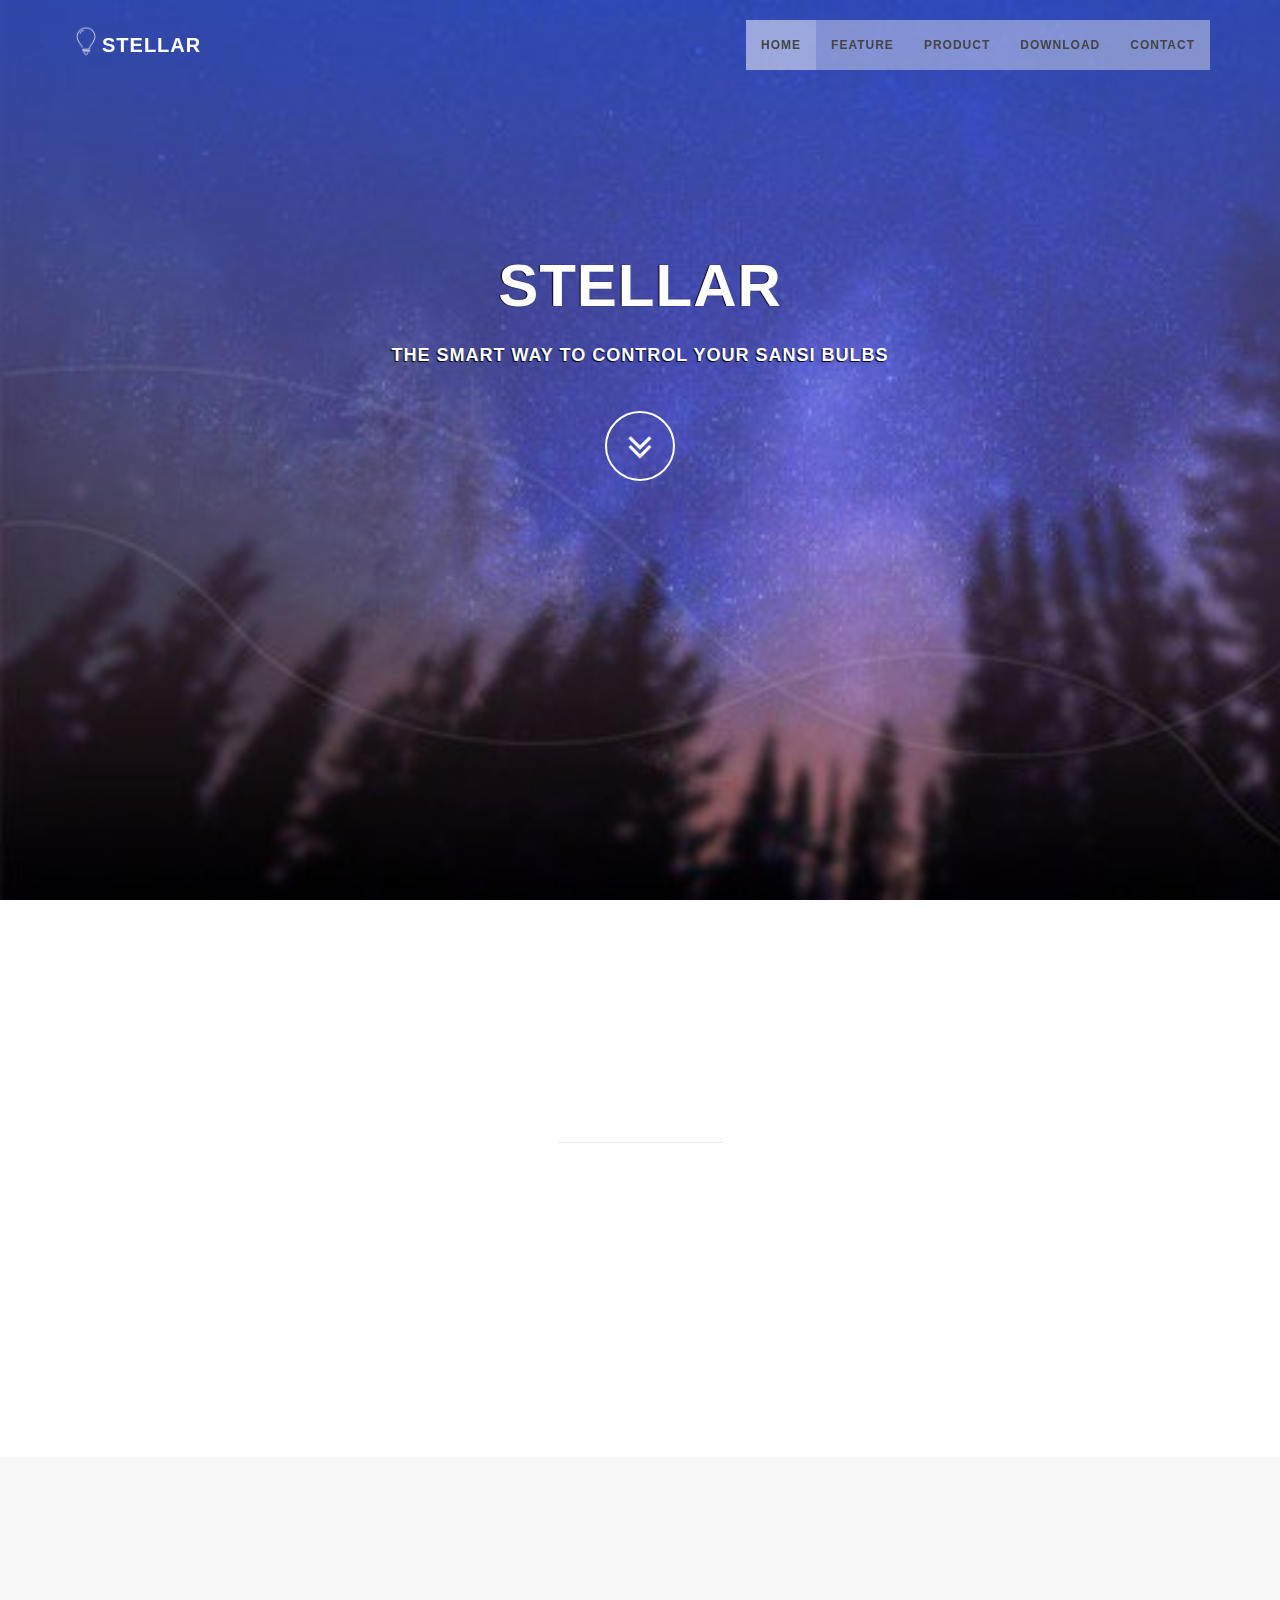
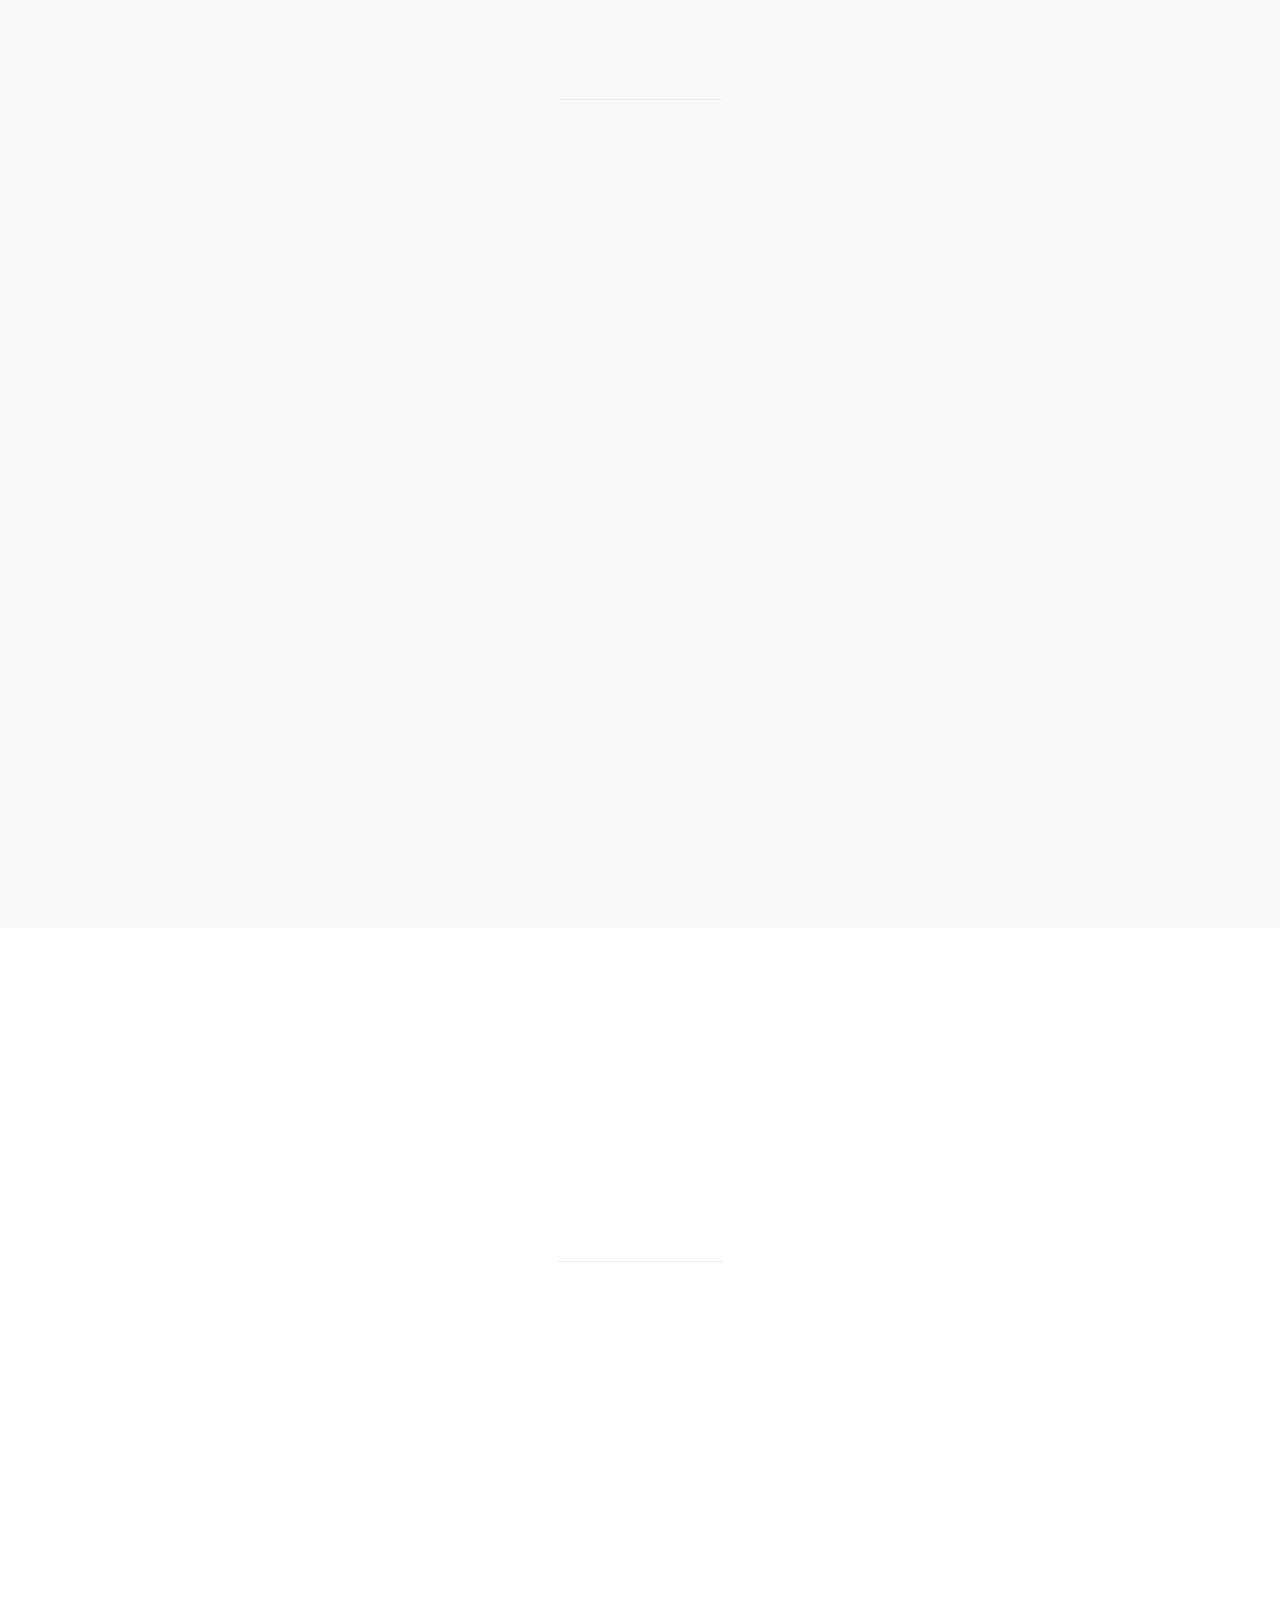
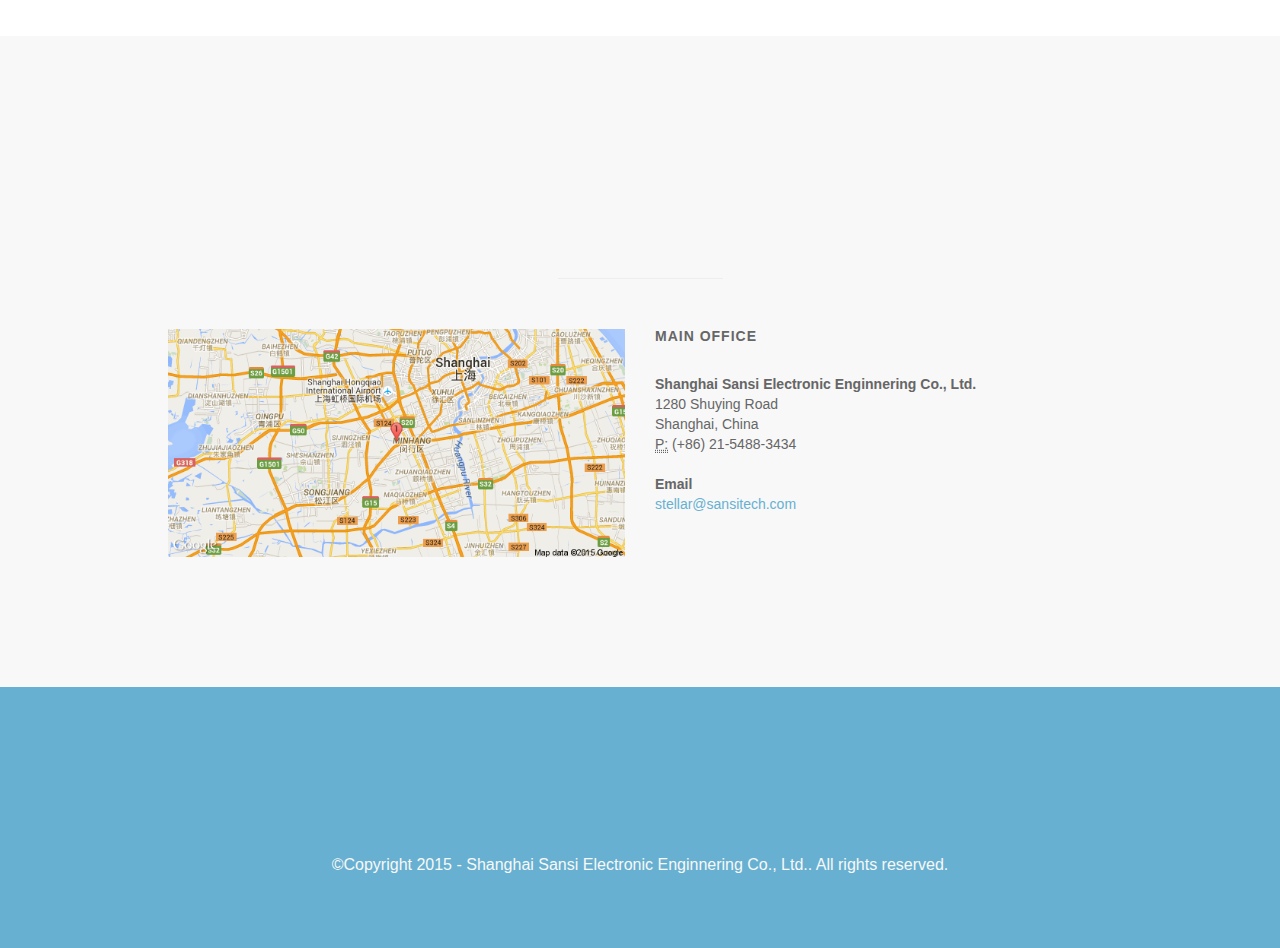
==== index.html @ a6803623 "remove Stellar blue qrcode" ====
<!DOCTYPE html>
<html lang="en">
<head>
    <meta charset="utf-8">
    <meta name="viewport" content="width=device-width, initial-scale=1.0">
    <meta name="description" content="">
    <meta name="author" content="">
    <title>Stellar - The smart way to control your Sansi bulbs</title>
    <!-- Bootstrap Core CSS -->
    <!-- <link href="css/bootstrap.min.css" rel="stylesheet" type="text/css"> -->
    <!-- Fonts -->
    <link href="font-awesome/css/font-awesome.min.css" rel="stylesheet" type="text/css">
    <!-- <link href="css/animate.min.css" rel="stylesheet" /> -->
    <!-- Squad theme CSS -->
    <link href="css/style.min.css" rel="stylesheet">
    <!-- <link href="css/color.min.css" rel="stylesheet"> -->
    <!-- fotorama.css -->
    <link href="fotorama/fotorama.css" rel="stylesheet">
    <!-- 3 KB -->
    <link rel="apple-touch-icon" sizes="57x57" href="/img/favicons/apple-touch-icon-57x57.png?v=vMMMBqjnQd">
    <link rel="apple-touch-icon" sizes="60x60" href="/img/favicons/apple-touch-icon-60x60.png?v=vMMMBqjnQd">
    <link rel="apple-touch-icon" sizes="72x72" href="/img/favicons/apple-touch-icon-72x72.png?v=vMMMBqjnQd">
    <link rel="apple-touch-icon" sizes="76x76" href="/img/favicons/apple-touch-icon-76x76.png?v=vMMMBqjnQd">
    <link rel="apple-touch-icon" sizes="114x114" href="/img/favicons/apple-touch-icon-114x114.png?v=vMMMBqjnQd">
    <link rel="apple-touch-icon" sizes="120x120" href="/img/favicons/apple-touch-icon-120x120.png?v=vMMMBqjnQd">
    <link rel="apple-touch-icon" sizes="144x144" href="/img/favicons/apple-touch-icon-144x144.png?v=vMMMBqjnQd">
    <link rel="apple-touch-icon" sizes="152x152" href="/img/favicons/apple-touch-icon-152x152.png?v=vMMMBqjnQd">
    <link rel="apple-touch-icon" sizes="180x180" href="/img/favicons/apple-touch-icon-180x180.png?v=vMMMBqjnQd">
    <link rel="icon" type="image/png" href="/img/favicons/favicon-32x32.png?v=vMMMBqjnQd" sizes="32x32">
    <link rel="icon" type="image/png" href="/img/favicons/favicon-194x194.png?v=vMMMBqjnQd" sizes="194x194">
    <link rel="icon" type="image/png" href="/img/favicons/favicon-96x96.png?v=vMMMBqjnQd" sizes="96x96">
    <link rel="icon" type="image/png" href="/img/favicons/android-chrome-192x192.png?v=vMMMBqjnQd" sizes="192x192">
    <link rel="icon" type="image/png" href="/img/favicons/favicon-16x16.png?v=vMMMBqjnQd" sizes="16x16">
    <link rel="manifest" href="/img/favicons/manifest.json?v=vMMMBqjnQd">
    <link rel="shortcut icon" href="/img/favicons/favicon.ico?v=vMMMBqjnQd">
    <meta name="msapplication-TileColor" content="#da532c">
    <meta name="msapplication-TileImage" content="/img/favicons/mstile-144x144.png?v=vMMMBqjnQd">
    <meta name="msapplication-config" content="/img/favicons/browserconfig.xml?v=vMMMBqjnQd">
    <meta name="theme-color" content="#ffffff">
</head>
<body id="page-top" data-spy="scroll" data-target=".navbar-custom">
<!-- Preloader -->
<div id="preloader">
    <div id="load"></div>
</div>
<nav class="navbar navbar-custom navbar-fixed-top" role="navigation">
    <div class="container">
        <div class="navbar-header page-scroll">
            <button type="button" class="navbar-toggle" data-toggle="collapse" data-target=".navbar-main-collapse">
                <i class="fa fa-bars"></i>
            </button>
            <a class="navbar-brand" href="index.html">
                <h1><img src="/img/favicons/mstile-144x144.png"/>Stellar</h1>
            </a>
        </div>
        <!-- Collect the nav links, forms, and other content for toggling -->
        <div class="collapse navbar-collapse navbar-right navbar-main-collapse">
            <ul class="nav navbar-nav">
                <li class="active"><a href="#intro">Home</a></li>
                <li><a href="#feature">Feature</a></li>
                <li><a href="#product">Product</a></li>
                <li><a href="#download">Download</a></li>
                <li><a href="#contact">Contact</a></li>
            </ul>
        </div>
        <!-- /.navbar-collapse -->
    </div>
    <!-- /.container -->
</nav>
<!-- Section: intro -->
<section id="intro" class="intro">
    <div class="slogan">
        <h2><span class="text_color">Stellar</span></h2>
        <h4>The smart way to control your Sansi bulbs</h4>
    </div>
    <div class="page-scroll">
        <a href="#download" class="btn btn-circle">
            <i class="fa fa-angle-double-down animated"></i>
        </a>
    </div>
</section>
<!-- /Section: intro -->
<!-- Section: feature -->
<section id="feature" class="home-section text-center">
    <div class="heading-about">
        <div class="container">
            <div class="row">
                <div class="col-lg-8 col-lg-offset-2">
                    <div class="wow bounceInDown" data-wow-delay="0.4s">
                        <div class="section-heading">
                            <h2>Feature</h2>
                            <i class="fa fa-2x fa-angle-down"></i>
                        </div>
                    </div>
                </div>
            </div>
        </div>
    </div>
    <div class="container">
        <div class="row">
            <div class="col-lg-2 col-lg-offset-5">
                <hr class="marginbot-50">
            </div>
        </div>
        <div class="row">
            <div class="col-xs-6 col-sm-3 col-md-3">
                <div class="wow bounceInUp" data-wow-delay="0.2s">
                    <div class="team">
                        <div class="inner">
                            <h5>Color Temperature</h5>

                            <p class="subtitle">2700 - 6500 K</p>

                            <div class="avatar"><img src="img/feature/cct.png" alt="" class="img-responsive"/></div>
                        </div>
                    </div>
                </div>
            </div>
            <div class="col-xs-6 col-sm-3 col-md-3">
                <div class="wow bounceInUp" data-wow-delay="0.5s">
                    <div class="team">
                        <div class="inner">
                            <h5>Color</h5>

                            <p class="subtitle">16.7 million colors</p>

                            <div class="avatar"><img src="img/feature/rgbw.png" alt="" class="img-responsive"/></div>
                        </div>
                    </div>
                </div>
            </div>
            <div class="col-xs-6 col-sm-3 col-md-3">
                <div class="wow bounceInUp" data-wow-delay="0.8s">
                    <div class="team">
                        <div class="inner">
                            <h5>Switch</h5>

                            <p class="subtitle">Switch on/off bulbs</p>

                            <div class="avatar"><img src="img/feature/switch.png" alt="" class="img-responsive"/></div>
                        </div>
                    </div>
                </div>
            </div>
            <div class="col-xs-6 col-sm-3 col-md-3">
                <div class="wow bounceInUp" data-wow-delay="1.1s">
                    <div class="team">
                        <div class="inner">
                            <h5>Preset</h5>

                            <p class="subtitle">Get your bulbs live</p>

                            <div class="avatar"><img src="img/feature/preset.png" alt="" class="img-responsive"/></div>
                        </div>
                    </div>
                </div>
            </div>
        </div>
    </div>
</section>
<!-- /Section: feature -->
<!-- Section: product -->
<section id="product" class="home-section text-center bg-gray">
    <div class="heading-about">
        <div class="container">
            <div class="row">
                <div class="col-lg-8 col-lg-offset-2">
                    <div class="wow bounceInDown" data-wow-delay="0.4s">
                        <div class="section-heading">
                            <h2>Our Product</h2>
                            <i class="fa fa-2x fa-angle-down"></i>
                        </div>
                    </div>
                </div>
            </div>
        </div>
    </div>
    <div class="container">
        <div class="row">
            <div class="col-lg-2 col-lg-offset-5">
                <hr class="marginbot-50">
            </div>
        </div>
        <div class="row">
            <div class="col-sm-6 col-md-6">
                <div class="wow fadeInUp" data-wow-delay="0.2s">
                    <div class="service-box">
                        <div class="service-desc">
                            <h5>Specsheet</h5>

                            <div class="tg-wrap">
                                <table class="tg">
                                    <tr>
                                        <th>Average Life</th>
                                        <td>25000 hours
                                        </th>
                                    </tr>
                                    <tr>
                                        <th>Bulb Diameter
                                        </td>
                                        <td>65 mm</td>
                                    </tr>
                                    <tr>
                                        <th>Bulb Height
                                        </td>
                                        <td>102 mm</td>
                                    </tr>
                                    <tr>
                                        <th>Ingress Protection Rating
                                        </td>
                                        <td>IP20</td>
                                    </tr>
                                    <tr>
                                        <th>Input Voltage
                                        </td>
                                        <td>AC 90-264V</td>
                                    </tr>
                                    <tr>
                                        <th>Wattage
                                        </td>
                                        <td>10W</td>
                                    </tr>
                                    <tr>
                                        <th>Watt Equivalence
                                        </td>
                                        <td>60W<br></td>
                                    </tr>
                                    <tr>
                                        <th>Light Output
                                        </td>
                                        <td>800 lumens</td>
                                    </tr>
                                    <tr>
                                        <th>Number of LED chips
                                        </td>
                                        <td>21</td>
                                    </tr>
                                    <tr>
                                        <th>White Temperature
                                        </td>
                                        <td>3000 K</td>
                                    </tr>
                                    <tr>
                                        <th>Color Rendering Index
                                        </td>
                                        <td>80</td>
                                    </tr>
                                    <tr>
                                        <th>Dimmable
                                        </td>
                                        <td>Via Stellar app only</td>
                                    </tr>
                                    <tr>
                                        <th>Light Bulb Case Code
                                        </td>
                                        <td>E26 / E27</td>
                                    </tr>
                                    <tr>
                                        <th>Operating Temperature
                                        </td>
                                        <td>-20 ºC ~ 45 ºC</td>
                                    </tr>
                                    <tr>
                                        <th>Operating Relative Humidity
                                        </td>
                                        <td>10 ~ 95%</td>
                                    </tr>
                                    <tr>
                                        <th>Certification
                                        </td>
                                        <td>UL / FCC</td>
                                    </tr>
                                </table>
                            </div>
                        </div>
                    </div>
                </div>
            </div>
            <div class="col-sm-6 col-md-6">
                <div class="wow fadeInRight" data-wow-delay="0.2s">
                    <div class="service-box">
                        <div class="service-desc">
                            <h5>Gallery</h5>
                        </div>
                        <div class="fotorama" data-nav="thumbs" data-loop="true" data-autoplay="true">
                            <img src="img/gallery/wifi1@2x.png"
                                 srcset="img/gallery/wifi1.png 1x, img/gallery/wifi1@2x.png 2x">
                            <img src="img/gallery/wifi2@2x.png"
                                 srcset="img/gallery/wifi2.png 1x, img/gallery/wifi1@2x.png 2x">
                        </div>
                    </div>
                </div>
            </div>
        </div>
    </div>
</section>
<!-- /Section: product -->
<!-- Section: download -->
<section id="download" class="home-section text-center">
    <div class="heading-about">
        <div class="container">
            <div class="row">
                <div class="col-lg-8 col-lg-offset-2">
                    <div class="wow bounceInDown" data-wow-delay="0.4s">
                        <div class="section-heading">
                            <h2>Get Stellar App</h2>
                            <i class="fa fa-2x fa-angle-down"></i>

                            <p>Download the Stellar app according to your mobile device system.</p>

                            <p>Scan the bar code or tap it directly on your phone.</p>
                        </div>
                    </div>
                </div>
            </div>
        </div>
    </div>
    <div class="container">
        <div class="row">
            <div class="col-lg-2 col-lg-offset-5">
                <hr class="marginbot-50">
            </div>
        </div>
        <div class="row">
            <div class="col-sm-6 col-md-6">
                <div class="wow fadeInLeft" data-wow-delay="0.2s">
                    <div class="service-box">
                        <div class="qrcode">
                            <a href="https://itunes.apple.com/us/app/stellar-wi-fi/id965055647"><img
                                src="img/qr/qrcode_wifi_appstore.png" alt=""/></a>
                        </div>
                        <div class="service-desc">
                            <h5>iOS</h5>
                        </div>
                    </div>
                </div>
            </div>
            <!--<div class="col-sm-3 col-md-3">-->
                <!--<div class="wow fadeInUp" data-wow-delay="0.2s">-->
                    <!--<div class="service-box">-->
                        <!--<div class="qrcode">-->
                            <!--<a href="https://itunes.apple.com/us/app/stellar-blue/id987304025"><img-->
                                <!--src="img/qr/qrcode_blue_appstore.png" alt=""/></a>-->
                        <!--</div>-->
                        <!--<div class="service-desc">-->
                            <!--<h5>Bluetooth / iOS</h5>-->
                        <!--</div>-->
                    <!--</div>-->
                <!--</div>-->
            <!--</div>-->
            <div class="col-sm-6 col-md-6">
                <div class="wow fadeInUp" data-wow-delay="0.2s">
                    <div class="service-box">
                        <div class="qrcode">
                            <a href="https://play.google.com/store/apps/details?id=com.sansi.stellarWifi"><img
                                src="img/qr/qrcode_wifi_googleplay.png" alt=""/></a>
                        </div>
                        <div class="service-desc">
                            <h5>Android</h5>
                        </div>
                    </div>
                </div>
            </div>
            <!--<div class="col-sm-3 col-md-3">-->
                <!--<div class="wow fadeInRight" data-wow-delay="0.2s">-->
                    <!--<div class="service-box">-->
                        <!--<div class="qrcode">-->
                            <!--<a href="https://play.google.com/store/apps/details?id=com.sansi.stellarBLE"><img-->
                                <!--src="img/qr/qrcode_blue_googleplay.png" alt=""/></a>-->
                        <!--</div>-->
                        <!--<div class="service-desc">-->
                            <!--<h5>Bluetooth / Android</h5>-->
                        <!--</div>-->
                    <!--</div>-->
                <!--</div>-->
            <!--</div>-->
        </div>
    </div>
</section>
<!-- /Section: download -->
<!-- Section: contact -->
<section id="contact" class="home-section text-center bg-gray">
    <div class="heading-contact">
        <div class="container">
            <div class="row">
                <div class="col-lg-8 col-lg-offset-2">
                    <div class="wow bounceInDown" data-wow-delay="0.4s">
                        <div class="section-heading">
                            <h2>Get in touch</h2>
                            <i class="fa fa-2x fa-angle-down"></i>
                        </div>
                    </div>
                </div>
            </div>
        </div>
    </div>
    <div class="container">
        <div class="row">
            <div class="col-lg-2 col-lg-offset-5">
                <hr class="marginbot-50">
            </div>
        </div>
        <div class="row">
            <div class="col-md-1"></div>
            <div class="widget-map col-md-5">
                <img src="img/staticmap.png" srcset="img/staticmap.png 1x, img/staticmap@2x.png 2x"
                     alt="Google Map of 1280 Shuying Road Shanghai China">
            </div>
            <div class="col-md-5">
                <div class="widget-contact">
                    <h5>Main Office</h5>
                    <address>
                        <strong>Shanghai Sansi Electronic Enginnering Co., Ltd.</strong><br>
                        1280 Shuying Road<br>
                        Shanghai, China<br>
                        <abbr title="Phone">P:</abbr> (+86) 21-5488-3434
                    </address>
                    <address>
                        <strong>Email</strong><br>
                        <a href="mailto:stellar@sansitech.com">stellar@sansitech.com</a>
                    </address>
                    <!-- <address>
                      <strong>We're on social networks</strong><br>
                                           <ul class="company-social">
                                            <li class="social-facebook"><a href="#" target="_blank"><i class="fa fa-facebook"></i></a></li>
                                            <li class="social-twitter"><a href="#" target="_blank"><i class="fa fa-twitter"></i></a></li>
                                            <li class="social-dribble"><a href="#" target="_blank"><i class="fa fa-dribbble"></i></a></li>
                                            <li class="social-google"><a href="#" target="_blank"><i class="fa fa-google-plus"></i></a></li>
                                        </ul>
                      </address>	 -->
                </div>
            </div>
        </div>
    </div>
</section>
<!-- /Section: contact -->
<footer>
    <div class="container">
        <div class="row">
            <div class="col-md-12 col-lg-12">
                <div class="wow shake" data-wow-delay="0.4s">
                    <div class="page-scroll marginbot-30">
                        <a href="#intro" id="totop" class="btn btn-circle">
                            <i class="fa fa-angle-double-up animated"></i>
                        </a>
                    </div>
                </div>
                <p>&copy;Copyright 2015 - Shanghai Sansi Electronic Enginnering Co., Ltd.. All rights reserved.</p>
            </div>
        </div>
    </div>
</footer>
<!-- Core JavaScript Files -->
<script src="js/jquery.min.js"></script>
<!--
  <script src="js/bootstrap.min.js"></script>
  <script src="js/jquery.easing.min.js"></script>
  <script src="js/jquery.scrollTo.js"></script>
  <script src="js/wow.min.js"></script>
  -->
<!-- Custom Theme JavaScript -->
<script async src="js/custom.min.js"></script>
<!-- fotorama.js. -->
<script async src="fotorama/fotorama.js"></script>
<!-- 16 KB -->
</body>
</html>
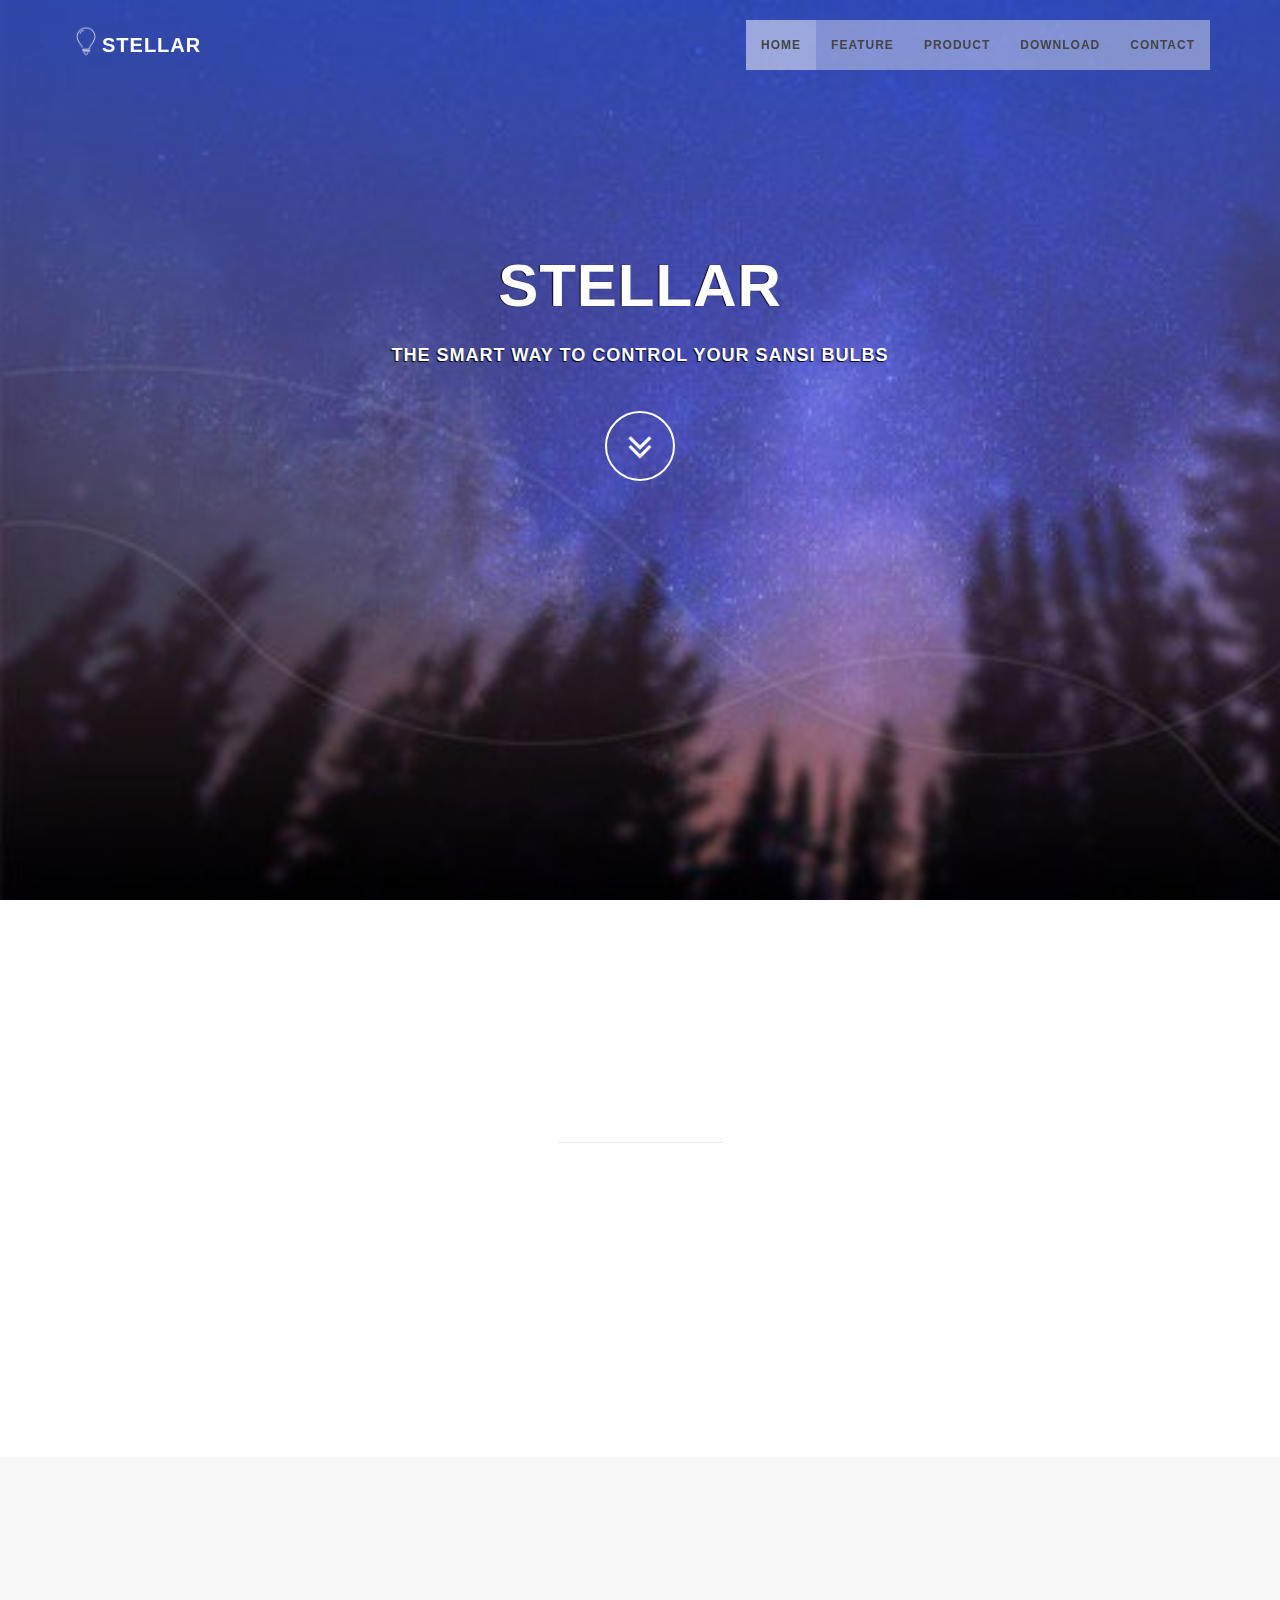
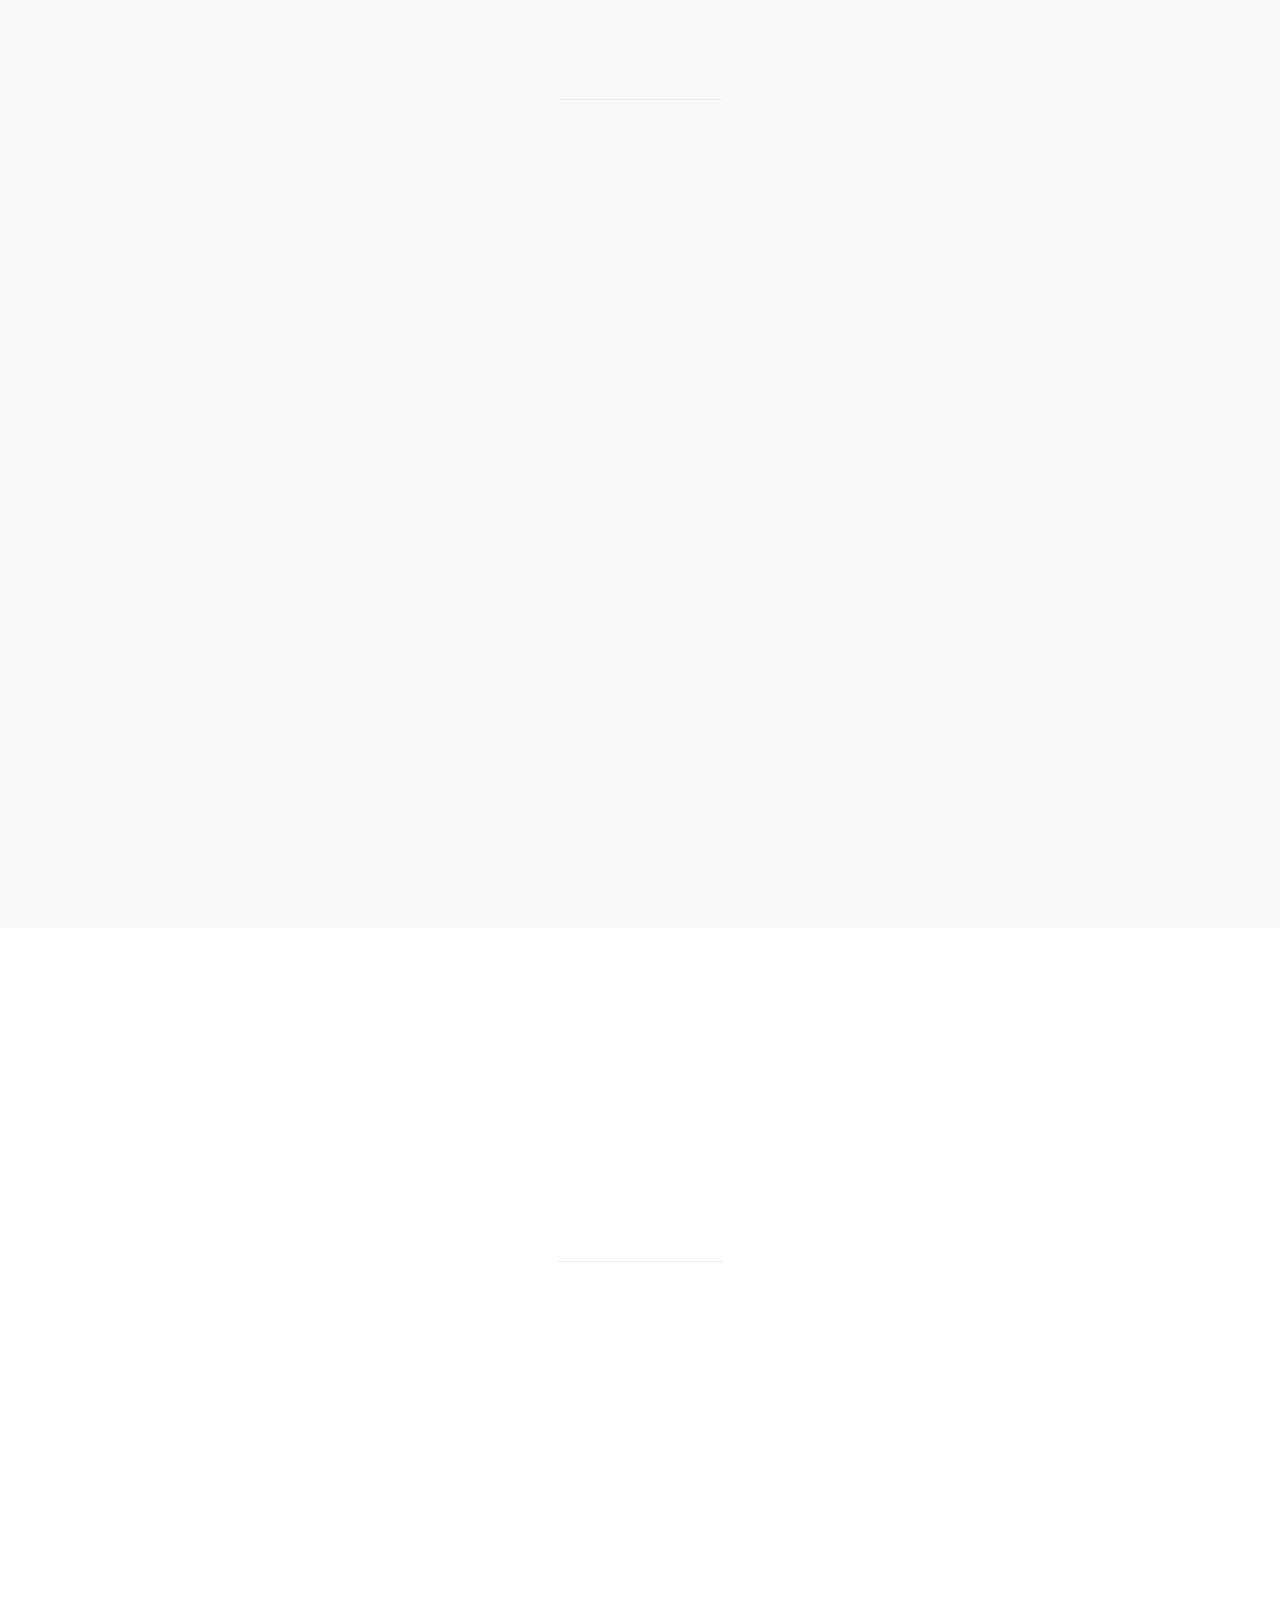
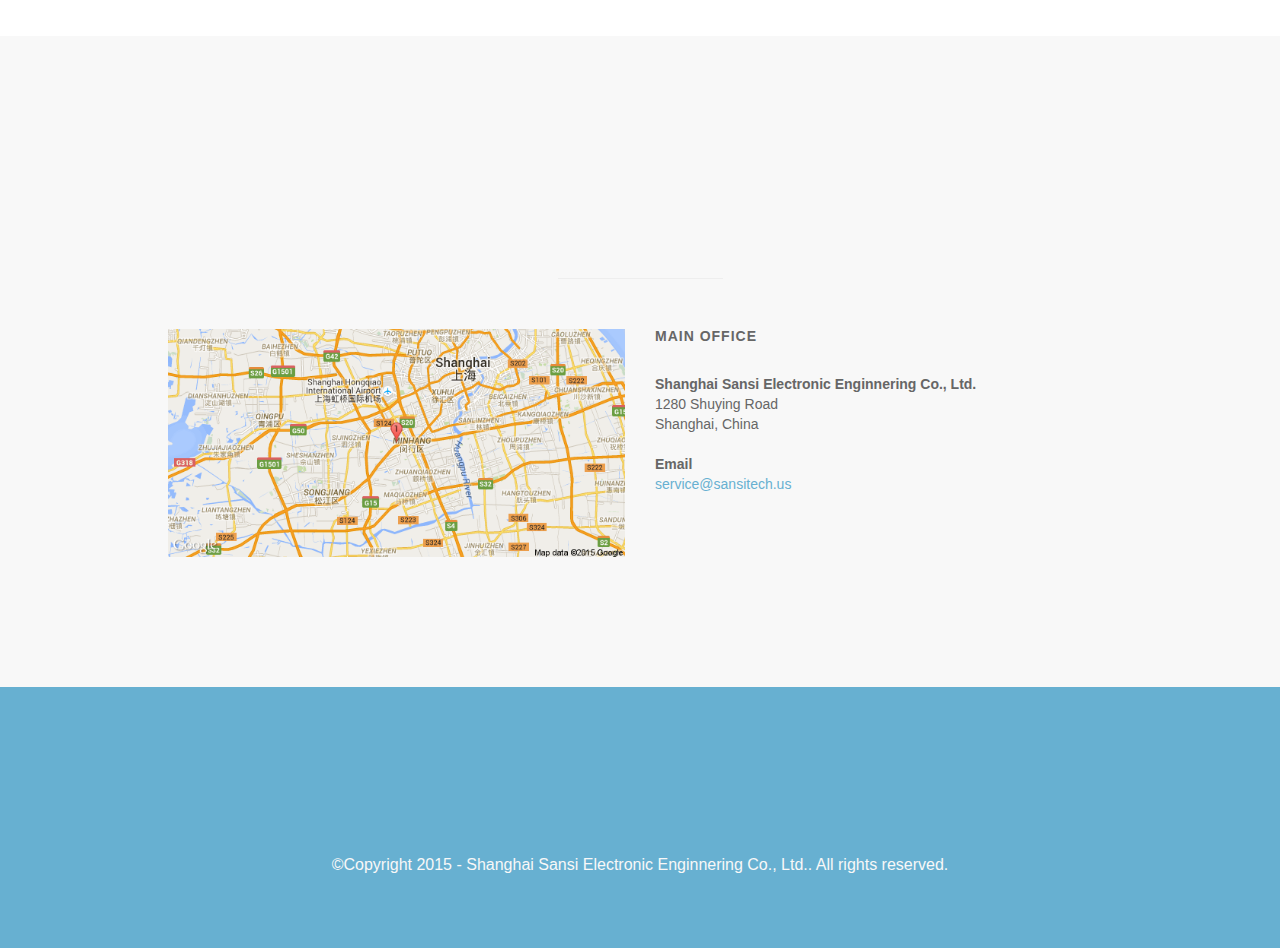
==== commit a7bcf020: "fix issue" ====
--- a/index.html
+++ b/index.html
@@ -413,11 +413,11 @@
                         <strong>Shanghai Sansi Electronic Enginnering Co., Ltd.</strong><br>
                         1280 Shuying Road<br>
                         Shanghai, China<br>
-                        <abbr title="Phone">P:</abbr> (+86) 21-5488-3434
+                        <!--<abbr title="Phone">P:</abbr> (+86) 21-5488-3434-->
                     </address>
                     <address>
                         <strong>Email</strong><br>
-                        <a href="mailto:stellar@sansitech.com">stellar@sansitech.com</a>
+                        <a href="mailto:service@sansitech.us?subject=Stellar Help">service@sansitech.us</a>
                     </address>
                     <!-- <address>
                       <strong>We're on social networks</strong><br>
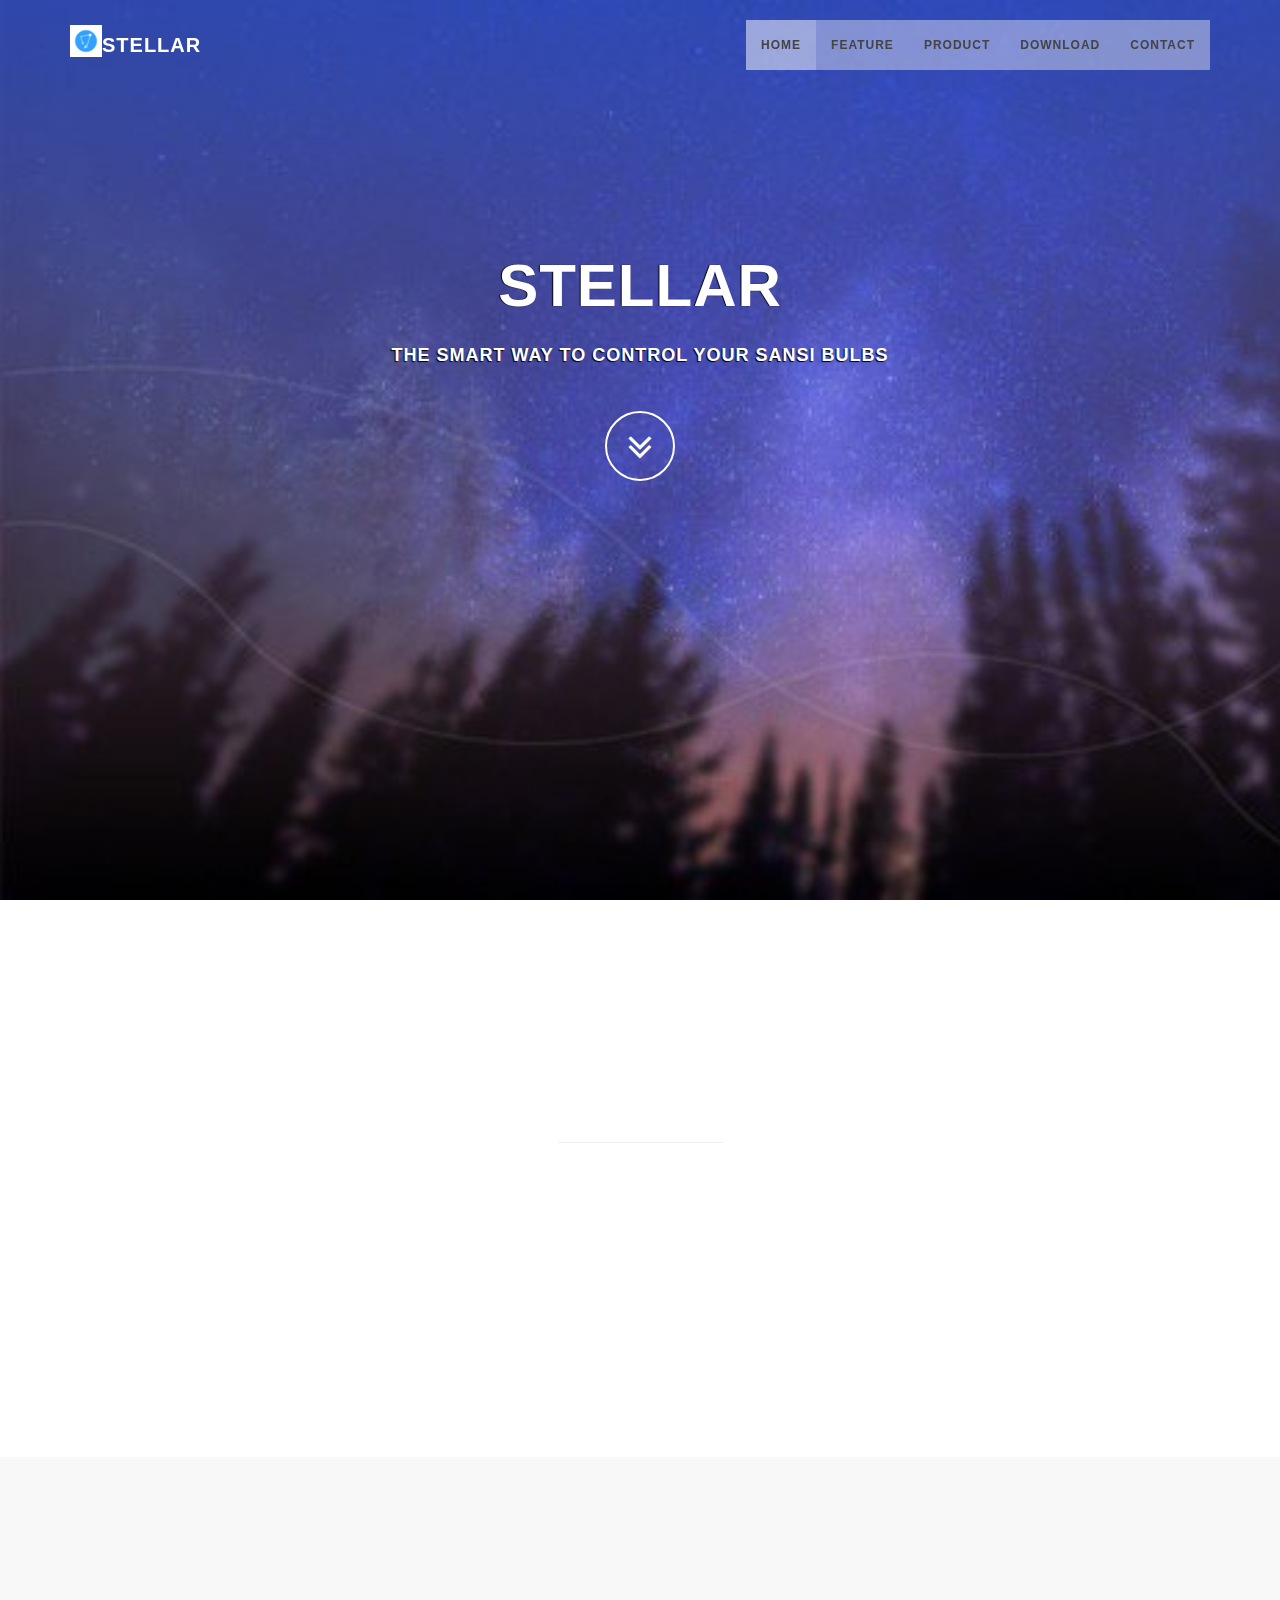
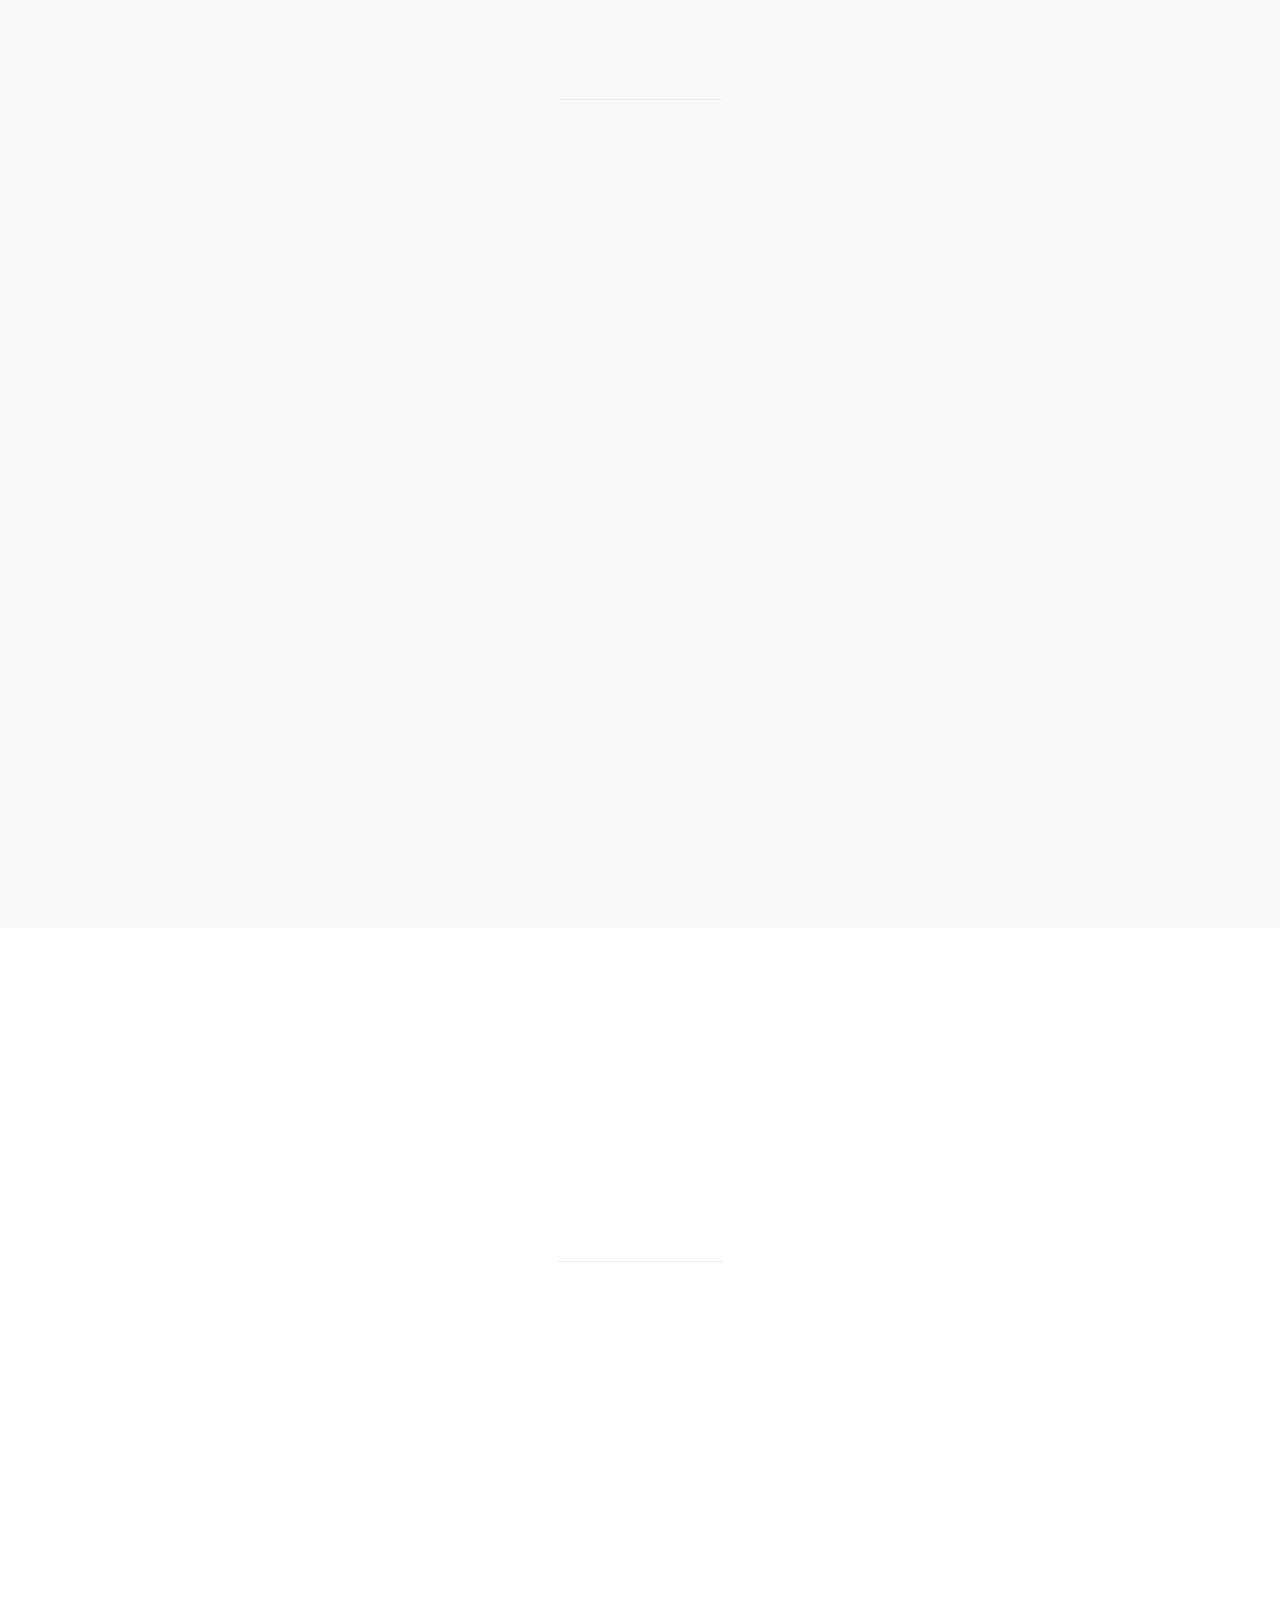
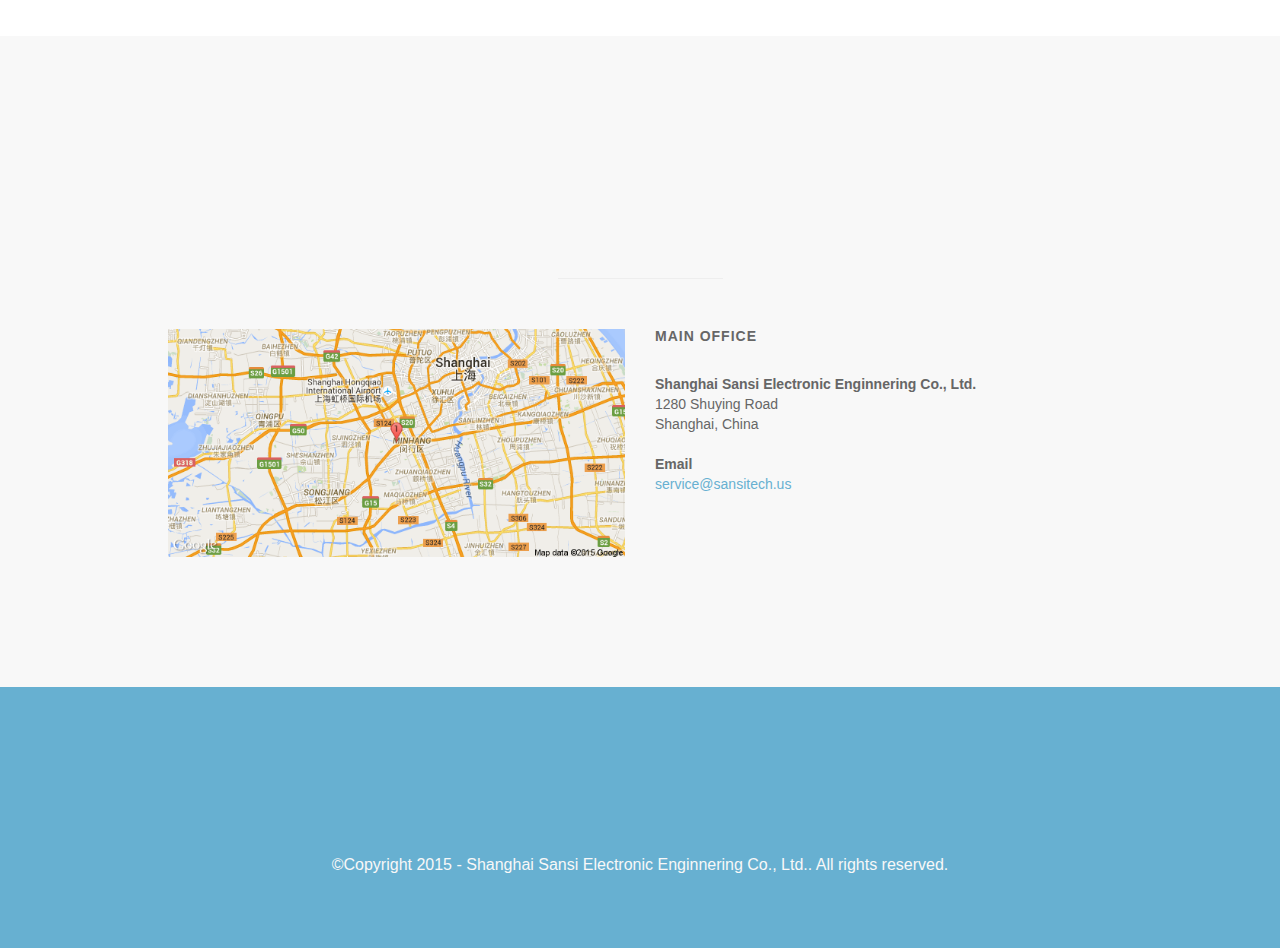
==== commit 146b12c3: "new favicon" ====
--- a/index.html
+++ b/index.html
@@ -1,5 +1,6 @@
 <!DOCTYPE html>
 <html lang="en">
+
 <head>
     <meta charset="utf-8">
     <meta name="viewport" content="width=device-width, initial-scale=1.0">
@@ -17,409 +18,367 @@
     <!-- fotorama.css -->
     <link href="fotorama/fotorama.css" rel="stylesheet">
     <!-- 3 KB -->
-    <link rel="apple-touch-icon" sizes="57x57" href="/img/favicons/apple-touch-icon-57x57.png?v=vMMMBqjnQd">
-    <link rel="apple-touch-icon" sizes="60x60" href="/img/favicons/apple-touch-icon-60x60.png?v=vMMMBqjnQd">
-    <link rel="apple-touch-icon" sizes="72x72" href="/img/favicons/apple-touch-icon-72x72.png?v=vMMMBqjnQd">
-    <link rel="apple-touch-icon" sizes="76x76" href="/img/favicons/apple-touch-icon-76x76.png?v=vMMMBqjnQd">
-    <link rel="apple-touch-icon" sizes="114x114" href="/img/favicons/apple-touch-icon-114x114.png?v=vMMMBqjnQd">
-    <link rel="apple-touch-icon" sizes="120x120" href="/img/favicons/apple-touch-icon-120x120.png?v=vMMMBqjnQd">
-    <link rel="apple-touch-icon" sizes="144x144" href="/img/favicons/apple-touch-icon-144x144.png?v=vMMMBqjnQd">
-    <link rel="apple-touch-icon" sizes="152x152" href="/img/favicons/apple-touch-icon-152x152.png?v=vMMMBqjnQd">
-    <link rel="apple-touch-icon" sizes="180x180" href="/img/favicons/apple-touch-icon-180x180.png?v=vMMMBqjnQd">
-    <link rel="icon" type="image/png" href="/img/favicons/favicon-32x32.png?v=vMMMBqjnQd" sizes="32x32">
-    <link rel="icon" type="image/png" href="/img/favicons/favicon-194x194.png?v=vMMMBqjnQd" sizes="194x194">
-    <link rel="icon" type="image/png" href="/img/favicons/favicon-96x96.png?v=vMMMBqjnQd" sizes="96x96">
-    <link rel="icon" type="image/png" href="/img/favicons/android-chrome-192x192.png?v=vMMMBqjnQd" sizes="192x192">
-    <link rel="icon" type="image/png" href="/img/favicons/favicon-16x16.png?v=vMMMBqjnQd" sizes="16x16">
-    <link rel="manifest" href="/img/favicons/manifest.json?v=vMMMBqjnQd">
-    <link rel="shortcut icon" href="/img/favicons/favicon.ico?v=vMMMBqjnQd">
-    <meta name="msapplication-TileColor" content="#da532c">
-    <meta name="msapplication-TileImage" content="/img/favicons/mstile-144x144.png?v=vMMMBqjnQd">
-    <meta name="msapplication-config" content="/img/favicons/browserconfig.xml?v=vMMMBqjnQd">
-    <meta name="theme-color" content="#ffffff">
+    <link rel="apple-touch-icon-precomposed" sizes="57x57" href="img/favicons/apple-touch-icon-57x57.png" />
+    <link rel="apple-touch-icon-precomposed" sizes="114x114" href="img/favicons/apple-touch-icon-114x114.png" />
+    <link rel="apple-touch-icon-precomposed" sizes="72x72" href="img/favicons/apple-touch-icon-72x72.png" />
+    <link rel="apple-touch-icon-precomposed" sizes="144x144" href="img/favicons/apple-touch-icon-144x144.png" />
+    <link rel="apple-touch-icon-precomposed" sizes="60x60" href="img/favicons/apple-touch-icon-60x60.png" />
+    <link rel="apple-touch-icon-precomposed" sizes="120x120" href="img/favicons/apple-touch-icon-120x120.png" />
+    <link rel="apple-touch-icon-precomposed" sizes="76x76" href="img/favicons/apple-touch-icon-76x76.png" />
+    <link rel="apple-touch-icon-precomposed" sizes="152x152" href="img/favicons/apple-touch-icon-152x152.png" />
+    <link rel="icon" type="image/png" href="img/favicons/favicon-196x196.png" sizes="196x196" />
+    <link rel="icon" type="image/png" href="img/favicons/favicon-96x96.png" sizes="96x96" />
+    <link rel="icon" type="image/png" href="img/favicons/favicon-32x32.png" sizes="32x32" />
+    <link rel="icon" type="image/png" href="img/favicons/favicon-16x16.png" sizes="16x16" />
+    <link rel="icon" type="image/png" href="img/favicons/favicon-128.png" sizes="128x128" />
+    <meta name="application-name" content="&nbsp;" />
+    <meta name="msapplication-TileColor" content="#FFFFFF" />
+    <meta name="msapplication-TileImage" content="img/favicons/mstile-144x144.png" />
+    <meta name="msapplication-square70x70logo" content="img/favicons/mstile-70x70.png" />
+    <meta name="msapplication-square150x150logo" content="img/favicons/mstile-150x150.png" />
+    <meta name="msapplication-wide310x150logo" content="img/favicons/mstile-310x150.png" />
+    <meta name="msapplication-square310x310logo" content="img/favicons/mstile-310x310.png" />
 </head>
+
 <body id="page-top" data-spy="scroll" data-target=".navbar-custom">
-<!-- Preloader -->
-<div id="preloader">
-    <div id="load"></div>
-</div>
-<nav class="navbar navbar-custom navbar-fixed-top" role="navigation">
-    <div class="container">
-        <div class="navbar-header page-scroll">
-            <button type="button" class="navbar-toggle" data-toggle="collapse" data-target=".navbar-main-collapse">
+    <!-- Preloader -->
+    <div id="preloader">
+        <div id="load"></div>
+    </div>
+    <nav class="navbar navbar-custom navbar-fixed-top" role="navigation">
+        <div class="container">
+            <div class="navbar-header page-scroll">
+                <button type="button" class="navbar-toggle" data-toggle="collapse" data-target=".navbar-main-collapse">
                 <i class="fa fa-bars"></i>
             </button>
-            <a class="navbar-brand" href="index.html">
-                <h1><img src="/img/favicons/mstile-144x144.png"/>Stellar</h1>
+                <a class="navbar-brand" href="index.html">
+                    <h1><img src="/img/favicons/mstile-144x144.png" />Stellar</h1>
+                </a>
+            </div>
+            <!-- Collect the nav links, forms, and other content for toggling -->
+            <div class="collapse navbar-collapse navbar-right navbar-main-collapse">
+                <ul class="nav navbar-nav">
+                    <li class="active"><a href="#intro">Home</a></li>
+                    <li><a href="#feature">Feature</a></li>
+                    <li><a href="#product">Product</a></li>
+                    <li><a href="#download">Download</a></li>
+                    <li><a href="#contact">Contact</a></li>
+                </ul>
+            </div>
+            <!-- /.navbar-collapse -->
+        </div>
+        <!-- /.container -->
+    </nav>
+    <!-- Section: intro -->
+    <section id="intro" class="intro">
+        <div class="slogan">
+            <h2><span class="text_color">Stellar</span></h2>
+            <h4>The smart way to control your Sansi bulbs</h4>
+        </div>
+        <div class="page-scroll">
+            <a href="#download" class="btn btn-circle">
+                <i class="fa fa-angle-double-down animated"></i>
             </a>
         </div>
-        <!-- Collect the nav links, forms, and other content for toggling -->
-        <div class="collapse navbar-collapse navbar-right navbar-main-collapse">
-            <ul class="nav navbar-nav">
-                <li class="active"><a href="#intro">Home</a></li>
-                <li><a href="#feature">Feature</a></li>
-                <li><a href="#product">Product</a></li>
-                <li><a href="#download">Download</a></li>
-                <li><a href="#contact">Contact</a></li>
-            </ul>
-        </div>
-        <!-- /.navbar-collapse -->
-    </div>
-    <!-- /.container -->
-</nav>
-<!-- Section: intro -->
-<section id="intro" class="intro">
-    <div class="slogan">
-        <h2><span class="text_color">Stellar</span></h2>
-        <h4>The smart way to control your Sansi bulbs</h4>
-    </div>
-    <div class="page-scroll">
-        <a href="#download" class="btn btn-circle">
-            <i class="fa fa-angle-double-down animated"></i>
-        </a>
-    </div>
-</section>
-<!-- /Section: intro -->
-<!-- Section: feature -->
-<section id="feature" class="home-section text-center">
-    <div class="heading-about">
-        <div class="container">
-            <div class="row">
-                <div class="col-lg-8 col-lg-offset-2">
-                    <div class="wow bounceInDown" data-wow-delay="0.4s">
-                        <div class="section-heading">
-                            <h2>Feature</h2>
-                            <i class="fa fa-2x fa-angle-down"></i>
-                        </div>
-                    </div>
-                </div>
-            </div>
-        </div>
-    </div>
-    <div class="container">
-        <div class="row">
-            <div class="col-lg-2 col-lg-offset-5">
-                <hr class="marginbot-50">
-            </div>
-        </div>
-        <div class="row">
-            <div class="col-xs-6 col-sm-3 col-md-3">
-                <div class="wow bounceInUp" data-wow-delay="0.2s">
-                    <div class="team">
-                        <div class="inner">
-                            <h5>Color Temperature</h5>
-
-                            <p class="subtitle">2700 - 6500 K</p>
-
-                            <div class="avatar"><img src="img/feature/cct.png" alt="" class="img-responsive"/></div>
-                        </div>
-                    </div>
-                </div>
-            </div>
-            <div class="col-xs-6 col-sm-3 col-md-3">
-                <div class="wow bounceInUp" data-wow-delay="0.5s">
-                    <div class="team">
-                        <div class="inner">
-                            <h5>Color</h5>
-
-                            <p class="subtitle">16.7 million colors</p>
-
-                            <div class="avatar"><img src="img/feature/rgbw.png" alt="" class="img-responsive"/></div>
-                        </div>
-                    </div>
-                </div>
-            </div>
-            <div class="col-xs-6 col-sm-3 col-md-3">
-                <div class="wow bounceInUp" data-wow-delay="0.8s">
-                    <div class="team">
-                        <div class="inner">
-                            <h5>Switch</h5>
-
-                            <p class="subtitle">Switch on/off bulbs</p>
-
-                            <div class="avatar"><img src="img/feature/switch.png" alt="" class="img-responsive"/></div>
-                        </div>
-                    </div>
-                </div>
-            </div>
-            <div class="col-xs-6 col-sm-3 col-md-3">
-                <div class="wow bounceInUp" data-wow-delay="1.1s">
-                    <div class="team">
-                        <div class="inner">
-                            <h5>Preset</h5>
-
-                            <p class="subtitle">Get your bulbs live</p>
-
-                            <div class="avatar"><img src="img/feature/preset.png" alt="" class="img-responsive"/></div>
-                        </div>
-                    </div>
-                </div>
-            </div>
-        </div>
-    </div>
-</section>
-<!-- /Section: feature -->
-<!-- Section: product -->
-<section id="product" class="home-section text-center bg-gray">
-    <div class="heading-about">
-        <div class="container">
-            <div class="row">
-                <div class="col-lg-8 col-lg-offset-2">
-                    <div class="wow bounceInDown" data-wow-delay="0.4s">
-                        <div class="section-heading">
-                            <h2>Our Product</h2>
-                            <i class="fa fa-2x fa-angle-down"></i>
-                        </div>
-                    </div>
-                </div>
-            </div>
-        </div>
-    </div>
-    <div class="container">
-        <div class="row">
-            <div class="col-lg-2 col-lg-offset-5">
-                <hr class="marginbot-50">
-            </div>
-        </div>
-        <div class="row">
-            <div class="col-sm-6 col-md-6">
-                <div class="wow fadeInUp" data-wow-delay="0.2s">
-                    <div class="service-box">
-                        <div class="service-desc">
-                            <h5>Specsheet</h5>
-
-                            <div class="tg-wrap">
-                                <table class="tg">
-                                    <tr>
-                                        <th>Average Life</th>
-                                        <td>25000 hours
-                                        </th>
-                                    </tr>
-                                    <tr>
-                                        <th>Bulb Diameter
-                                        </td>
-                                        <td>65 mm</td>
-                                    </tr>
-                                    <tr>
-                                        <th>Bulb Height
-                                        </td>
-                                        <td>102 mm</td>
-                                    </tr>
-                                    <tr>
-                                        <th>Ingress Protection Rating
-                                        </td>
-                                        <td>IP20</td>
-                                    </tr>
-                                    <tr>
-                                        <th>Input Voltage
-                                        </td>
-                                        <td>AC 90-264V</td>
-                                    </tr>
-                                    <tr>
-                                        <th>Wattage
-                                        </td>
-                                        <td>10W</td>
-                                    </tr>
-                                    <tr>
-                                        <th>Watt Equivalence
-                                        </td>
-                                        <td>60W<br></td>
-                                    </tr>
-                                    <tr>
-                                        <th>Light Output
-                                        </td>
-                                        <td>800 lumens</td>
-                                    </tr>
-                                    <tr>
-                                        <th>Number of LED chips
-                                        </td>
-                                        <td>21</td>
-                                    </tr>
-                                    <tr>
-                                        <th>White Temperature
-                                        </td>
-                                        <td>3000 K</td>
-                                    </tr>
-                                    <tr>
-                                        <th>Color Rendering Index
-                                        </td>
-                                        <td>80</td>
-                                    </tr>
-                                    <tr>
-                                        <th>Dimmable
-                                        </td>
-                                        <td>Via Stellar app only</td>
-                                    </tr>
-                                    <tr>
-                                        <th>Light Bulb Case Code
-                                        </td>
-                                        <td>E26 / E27</td>
-                                    </tr>
-                                    <tr>
-                                        <th>Operating Temperature
-                                        </td>
-                                        <td>-20 ºC ~ 45 ºC</td>
-                                    </tr>
-                                    <tr>
-                                        <th>Operating Relative Humidity
-                                        </td>
-                                        <td>10 ~ 95%</td>
-                                    </tr>
-                                    <tr>
-                                        <th>Certification
-                                        </td>
-                                        <td>UL / FCC</td>
-                                    </tr>
-                                </table>
-                            </div>
-                        </div>
-                    </div>
-                </div>
-            </div>
-            <div class="col-sm-6 col-md-6">
-                <div class="wow fadeInRight" data-wow-delay="0.2s">
-                    <div class="service-box">
-                        <div class="service-desc">
-                            <h5>Gallery</h5>
-                        </div>
-                        <div class="fotorama" data-nav="thumbs" data-loop="true" data-autoplay="true">
-                            <img src="img/gallery/wifi1@2x.png"
-                                 srcset="img/gallery/wifi1.png 1x, img/gallery/wifi1@2x.png 2x">
-                            <img src="img/gallery/wifi2@2x.png"
-                                 srcset="img/gallery/wifi2.png 1x, img/gallery/wifi1@2x.png 2x">
-                        </div>
-                    </div>
-                </div>
-            </div>
-        </div>
-    </div>
-</section>
-<!-- /Section: product -->
-<!-- Section: download -->
-<section id="download" class="home-section text-center">
-    <div class="heading-about">
-        <div class="container">
-            <div class="row">
-                <div class="col-lg-8 col-lg-offset-2">
-                    <div class="wow bounceInDown" data-wow-delay="0.4s">
-                        <div class="section-heading">
-                            <h2>Get Stellar App</h2>
-                            <i class="fa fa-2x fa-angle-down"></i>
-
-                            <p>Download the Stellar app according to your mobile device system.</p>
-
-                            <p>Scan the bar code or tap it directly on your phone.</p>
-                        </div>
-                    </div>
-                </div>
-            </div>
-        </div>
-    </div>
-    <div class="container">
-        <div class="row">
-            <div class="col-lg-2 col-lg-offset-5">
-                <hr class="marginbot-50">
-            </div>
-        </div>
-        <div class="row">
-            <div class="col-sm-6 col-md-6">
-                <div class="wow fadeInLeft" data-wow-delay="0.2s">
-                    <div class="service-box">
-                        <div class="qrcode">
-                            <a href="https://itunes.apple.com/us/app/stellar-wi-fi/id965055647"><img
-                                src="img/qr/qrcode_wifi_appstore.png" alt=""/></a>
-                        </div>
-                        <div class="service-desc">
-                            <h5>iOS</h5>
-                        </div>
-                    </div>
-                </div>
-            </div>
-            <!--<div class="col-sm-3 col-md-3">-->
-                <!--<div class="wow fadeInUp" data-wow-delay="0.2s">-->
-                    <!--<div class="service-box">-->
-                        <!--<div class="qrcode">-->
-                            <!--<a href="https://itunes.apple.com/us/app/stellar-blue/id987304025"><img-->
-                                <!--src="img/qr/qrcode_blue_appstore.png" alt=""/></a>-->
-                        <!--</div>-->
-                        <!--<div class="service-desc">-->
-                            <!--<h5>Bluetooth / iOS</h5>-->
-                        <!--</div>-->
-                    <!--</div>-->
-                <!--</div>-->
-            <!--</div>-->
-            <div class="col-sm-6 col-md-6">
-                <div class="wow fadeInUp" data-wow-delay="0.2s">
-                    <div class="service-box">
-                        <div class="qrcode">
-                            <a href="https://play.google.com/store/apps/details?id=com.sansi.stellarWifi"><img
-                                src="img/qr/qrcode_wifi_googleplay.png" alt=""/></a>
-                        </div>
-                        <div class="service-desc">
-                            <h5>Android</h5>
-                        </div>
-                    </div>
-                </div>
-            </div>
-            <!--<div class="col-sm-3 col-md-3">-->
-                <!--<div class="wow fadeInRight" data-wow-delay="0.2s">-->
-                    <!--<div class="service-box">-->
-                        <!--<div class="qrcode">-->
-                            <!--<a href="https://play.google.com/store/apps/details?id=com.sansi.stellarBLE"><img-->
-                                <!--src="img/qr/qrcode_blue_googleplay.png" alt=""/></a>-->
-                        <!--</div>-->
-                        <!--<div class="service-desc">-->
-                            <!--<h5>Bluetooth / Android</h5>-->
-                        <!--</div>-->
-                    <!--</div>-->
-                <!--</div>-->
-            <!--</div>-->
-        </div>
-    </div>
-</section>
-<!-- /Section: download -->
-<!-- Section: contact -->
-<section id="contact" class="home-section text-center bg-gray">
-    <div class="heading-contact">
-        <div class="container">
-            <div class="row">
-                <div class="col-lg-8 col-lg-offset-2">
-                    <div class="wow bounceInDown" data-wow-delay="0.4s">
-                        <div class="section-heading">
-                            <h2>Get in touch</h2>
-                            <i class="fa fa-2x fa-angle-down"></i>
-                        </div>
-                    </div>
-                </div>
-            </div>
-        </div>
-    </div>
-    <div class="container">
-        <div class="row">
-            <div class="col-lg-2 col-lg-offset-5">
-                <hr class="marginbot-50">
-            </div>
-        </div>
-        <div class="row">
-            <div class="col-md-1"></div>
-            <div class="widget-map col-md-5">
-                <img src="img/staticmap.png" srcset="img/staticmap.png 1x, img/staticmap@2x.png 2x"
-                     alt="Google Map of 1280 Shuying Road Shanghai China">
-            </div>
-            <div class="col-md-5">
-                <div class="widget-contact">
-                    <h5>Main Office</h5>
-                    <address>
+    </section>
+    <!-- /Section: intro -->
+    <!-- Section: feature -->
+    <section id="feature" class="home-section text-center">
+        <div class="heading-about">
+            <div class="container">
+                <div class="row">
+                    <div class="col-lg-8 col-lg-offset-2">
+                        <div class="wow bounceInDown" data-wow-delay="0.4s">
+                            <div class="section-heading">
+                                <h2>Feature</h2>
+                                <i class="fa fa-2x fa-angle-down"></i>
+                            </div>
+                        </div>
+                    </div>
+                </div>
+            </div>
+        </div>
+        <div class="container">
+            <div class="row">
+                <div class="col-lg-2 col-lg-offset-5">
+                    <hr class="marginbot-50">
+                </div>
+            </div>
+            <div class="row">
+                <div class="col-xs-6 col-sm-3 col-md-3">
+                    <div class="wow bounceInUp" data-wow-delay="0.2s">
+                        <div class="team">
+                            <div class="inner">
+                                <h5>Color Temperature</h5>
+
+                                <p class="subtitle">2700 - 6500 K</p>
+
+                                <div class="avatar"><img src="img/feature/cct.png" alt="" class="img-responsive" /></div>
+                            </div>
+                        </div>
+                    </div>
+                </div>
+                <div class="col-xs-6 col-sm-3 col-md-3">
+                    <div class="wow bounceInUp" data-wow-delay="0.5s">
+                        <div class="team">
+                            <div class="inner">
+                                <h5>Color</h5>
+
+                                <p class="subtitle">16.7 million colors</p>
+
+                                <div class="avatar"><img src="img/feature/rgbw.png" alt="" class="img-responsive" /></div>
+                            </div>
+                        </div>
+                    </div>
+                </div>
+                <div class="col-xs-6 col-sm-3 col-md-3">
+                    <div class="wow bounceInUp" data-wow-delay="0.8s">
+                        <div class="team">
+                            <div class="inner">
+                                <h5>Switch</h5>
+
+                                <p class="subtitle">Switch on/off bulbs</p>
+
+                                <div class="avatar"><img src="img/feature/switch.png" alt="" class="img-responsive" /></div>
+                            </div>
+                        </div>
+                    </div>
+                </div>
+                <div class="col-xs-6 col-sm-3 col-md-3">
+                    <div class="wow bounceInUp" data-wow-delay="1.1s">
+                        <div class="team">
+                            <div class="inner">
+                                <h5>Preset</h5>
+
+                                <p class="subtitle">Get your bulbs live</p>
+
+                                <div class="avatar"><img src="img/feature/preset.png" alt="" class="img-responsive" /></div>
+                            </div>
+                        </div>
+                    </div>
+                </div>
+            </div>
+        </div>
+    </section>
+    <!-- /Section: feature -->
+    <!-- Section: product -->
+    <section id="product" class="home-section text-center bg-gray">
+        <div class="heading-about">
+            <div class="container">
+                <div class="row">
+                    <div class="col-lg-8 col-lg-offset-2">
+                        <div class="wow bounceInDown" data-wow-delay="0.4s">
+                            <div class="section-heading">
+                                <h2>Our Product</h2>
+                                <i class="fa fa-2x fa-angle-down"></i>
+                            </div>
+                        </div>
+                    </div>
+                </div>
+            </div>
+        </div>
+        <div class="container">
+            <div class="row">
+                <div class="col-lg-2 col-lg-offset-5">
+                    <hr class="marginbot-50">
+                </div>
+            </div>
+            <div class="row">
+                <div class="col-sm-6 col-md-6">
+                    <div class="wow fadeInUp" data-wow-delay="0.2s">
+                        <div class="service-box">
+                            <div class="service-desc">
+                                <h5>Specsheet</h5>
+
+                                <div class="tg-wrap">
+                                    <table class="tg">
+                                        <tr>
+                                            <th>Average Life</th>
+                                            <td>25000 hours
+                                                </th>
+                                        </tr>
+                                        <tr>
+                                            <th>Bulb Diameter
+                                                </td>
+                                                <td>65 mm</td>
+                                        </tr>
+                                        <tr>
+                                            <th>Bulb Height
+                                                </td>
+                                                <td>102 mm</td>
+                                        </tr>
+                                        <tr>
+                                            <th>Ingress Protection Rating
+                                                </td>
+                                                <td>IP20</td>
+                                        </tr>
+                                        <tr>
+                                            <th>Input Voltage
+                                                </td>
+                                                <td>AC 90-264V</td>
+                                        </tr>
+                                        <tr>
+                                            <th>Wattage
+                                                </td>
+                                                <td>10W</td>
+                                        </tr>
+                                        <tr>
+                                            <th>Watt Equivalence
+                                                </td>
+                                                <td>60W<br></td>
+                                        </tr>
+                                        <tr>
+                                            <th>Light Output
+                                                </td>
+                                                <td>800 lumens</td>
+                                        </tr>
+                                        <tr>
+                                            <th>Number of LED chips
+                                                </td>
+                                                <td>21</td>
+                                        </tr>
+                                        <tr>
+                                            <th>White Temperature
+                                                </td>
+                                                <td>3000 K</td>
+                                        </tr>
+                                        <tr>
+                                            <th>Color Rendering Index
+                                                </td>
+                                                <td>80</td>
+                                        </tr>
+                                        <tr>
+                                            <th>Dimmable
+                                                </td>
+                                                <td>Via Stellar app only</td>
+                                        </tr>
+                                        <tr>
+                                            <th>Light Bulb Case Code
+                                                </td>
+                                                <td>E26 / E27</td>
+                                        </tr>
+                                        <tr>
+                                            <th>Operating Temperature
+                                                </td>
+                                                <td>-20 ºC ~ 45 ºC</td>
+                                        </tr>
+                                        <tr>
+                                            <th>Operating Relative Humidity
+                                                </td>
+                                                <td>10 ~ 95%</td>
+                                        </tr>
+                                        <tr>
+                                            <th>Certification
+                                                </td>
+                                                <td>UL / FCC</td>
+                                        </tr>
+                                    </table>
+                                </div>
+                            </div>
+                        </div>
+                    </div>
+                </div>
+                <div class="col-sm-6 col-md-6">
+                    <div class="wow fadeInRight" data-wow-delay="0.2s">
+                        <div class="service-box">
+                            <div class="service-desc">
+                                <h5>Gallery</h5>
+                            </div>
+                            <div class="fotorama" data-nav="thumbs" data-loop="true" data-autoplay="true">
+                                <img src="img/gallery/wifi1@2x.png" srcset="img/gallery/wifi1.png 1x, img/gallery/wifi1@2x.png 2x">
+                                <img src="img/gallery/wifi2@2x.png" srcset="img/gallery/wifi2.png 1x, img/gallery/wifi1@2x.png 2x">
+                            </div>
+                        </div>
+                    </div>
+                </div>
+            </div>
+        </div>
+    </section>
+    <!-- /Section: product -->
+    <!-- Section: download -->
+    <section id="download" class="home-section text-center">
+        <div class="heading-about">
+            <div class="container">
+                <div class="row">
+                    <div class="col-lg-8 col-lg-offset-2">
+                        <div class="wow bounceInDown" data-wow-delay="0.4s">
+                            <div class="section-heading">
+                                <h2>Get Stellar App</h2>
+                                <i class="fa fa-2x fa-angle-down"></i>
+
+                                <p>Download the Stellar app according to your mobile device system.</p>
+
+                                <p>Scan the bar code or tap it directly on your phone.</p>
+                            </div>
+                        </div>
+                    </div>
+                </div>
+            </div>
+        </div>
+        <div class="container">
+            <div class="row">
+                <div class="col-lg-2 col-lg-offset-5">
+                    <hr class="marginbot-50">
+                </div>
+            </div>
+            <div class="row">
+                <div class="col-sm-12 col-md-12">
+                    <div class="wow fadeInLeft" data-wow-delay="0.2s">
+                        <div class="service-box">
+                            <div class="qrcode">
+                                <a href="app"><img src="img/qr/stellarWiFi.png" alt="" /></a>
+                            </div>
+                            <div class="service-desc">
+                                <h5>Stellar WiFi</h5>
+                            </div>
+                        </div>
+                    </div>
+                </div>
+            </div>
+        </div>
+    </section>
+    <!-- /Section: download -->
+    <!-- Section: contact -->
+    <section id="contact" class="home-section text-center bg-gray">
+        <div class="heading-contact">
+            <div class="container">
+                <div class="row">
+                    <div class="col-lg-8 col-lg-offset-2">
+                        <div class="wow bounceInDown" data-wow-delay="0.4s">
+                            <div class="section-heading">
+                                <h2>Get in touch</h2>
+                                <i class="fa fa-2x fa-angle-down"></i>
+                            </div>
+                        </div>
+                    </div>
+                </div>
+            </div>
+        </div>
+        <div class="container">
+            <div class="row">
+                <div class="col-lg-2 col-lg-offset-5">
+                    <hr class="marginbot-50">
+                </div>
+            </div>
+            <div class="row">
+                <div class="col-md-1"></div>
+                <div class="widget-map col-md-5">
+                    <img src="img/staticmap.png" srcset="img/staticmap.png 1x, img/staticmap@2x.png 2x" alt="Google Map of 1280 Shuying Road Shanghai China">
+                </div>
+                <div class="col-md-5">
+                    <div class="widget-contact">
+                        <h5>Main Office</h5>
+                        <address>
                         <strong>Shanghai Sansi Electronic Enginnering Co., Ltd.</strong><br>
                         1280 Shuying Road<br>
                         Shanghai, China<br>
                         <!--<abbr title="Phone">P:</abbr> (+86) 21-5488-3434-->
                     </address>
-                    <address>
+                        <address>
                         <strong>Email</strong><br>
                         <a href="mailto:service@sansitech.us?subject=Stellar Help">service@sansitech.us</a>
                     </address>
-                    <!-- <address>
+                        <!-- <address>
                       <strong>We're on social networks</strong><br>
                                            <ul class="company-social">
                                             <li class="social-facebook"><a href="#" target="_blank"><i class="fa fa-facebook"></i></a></li>
@@ -428,40 +387,41 @@
                                             <li class="social-google"><a href="#" target="_blank"><i class="fa fa-google-plus"></i></a></li>
                                         </ul>
                       </address>	 -->
-                </div>
-            </div>
-        </div>
-    </div>
-</section>
-<!-- /Section: contact -->
-<footer>
-    <div class="container">
-        <div class="row">
-            <div class="col-md-12 col-lg-12">
-                <div class="wow shake" data-wow-delay="0.4s">
-                    <div class="page-scroll marginbot-30">
-                        <a href="#intro" id="totop" class="btn btn-circle">
-                            <i class="fa fa-angle-double-up animated"></i>
-                        </a>
-                    </div>
-                </div>
-                <p>&copy;Copyright 2015 - Shanghai Sansi Electronic Enginnering Co., Ltd.. All rights reserved.</p>
-            </div>
-        </div>
-    </div>
-</footer>
-<!-- Core JavaScript Files -->
-<script src="js/jquery.min.js"></script>
-<!--
+                    </div>
+                </div>
+            </div>
+        </div>
+    </section>
+    <!-- /Section: contact -->
+    <footer>
+        <div class="container">
+            <div class="row">
+                <div class="col-md-12 col-lg-12">
+                    <div class="wow shake" data-wow-delay="0.4s">
+                        <div class="page-scroll marginbot-30">
+                            <a href="#intro" id="totop" class="btn btn-circle">
+                                <i class="fa fa-angle-double-up animated"></i>
+                            </a>
+                        </div>
+                    </div>
+                    <p>&copy;Copyright 2015 - Shanghai Sansi Electronic Enginnering Co., Ltd.. All rights reserved.</p>
+                </div>
+            </div>
+        </div>
+    </footer>
+    <!-- Core JavaScript Files -->
+    <script src="js/jquery.min.js"></script>
+    <!--
   <script src="js/bootstrap.min.js"></script>
   <script src="js/jquery.easing.min.js"></script>
   <script src="js/jquery.scrollTo.js"></script>
   <script src="js/wow.min.js"></script>
   -->
-<!-- Custom Theme JavaScript -->
-<script async src="js/custom.min.js"></script>
-<!-- fotorama.js. -->
-<script async src="fotorama/fotorama.js"></script>
-<!-- 16 KB -->
+    <!-- Custom Theme JavaScript -->
+    <script async src="js/custom.min.js"></script>
+    <!-- fotorama.js. -->
+    <script async src="fotorama/fotorama.js"></script>
+    <!-- 16 KB -->
 </body>
-</html>
+
+</html>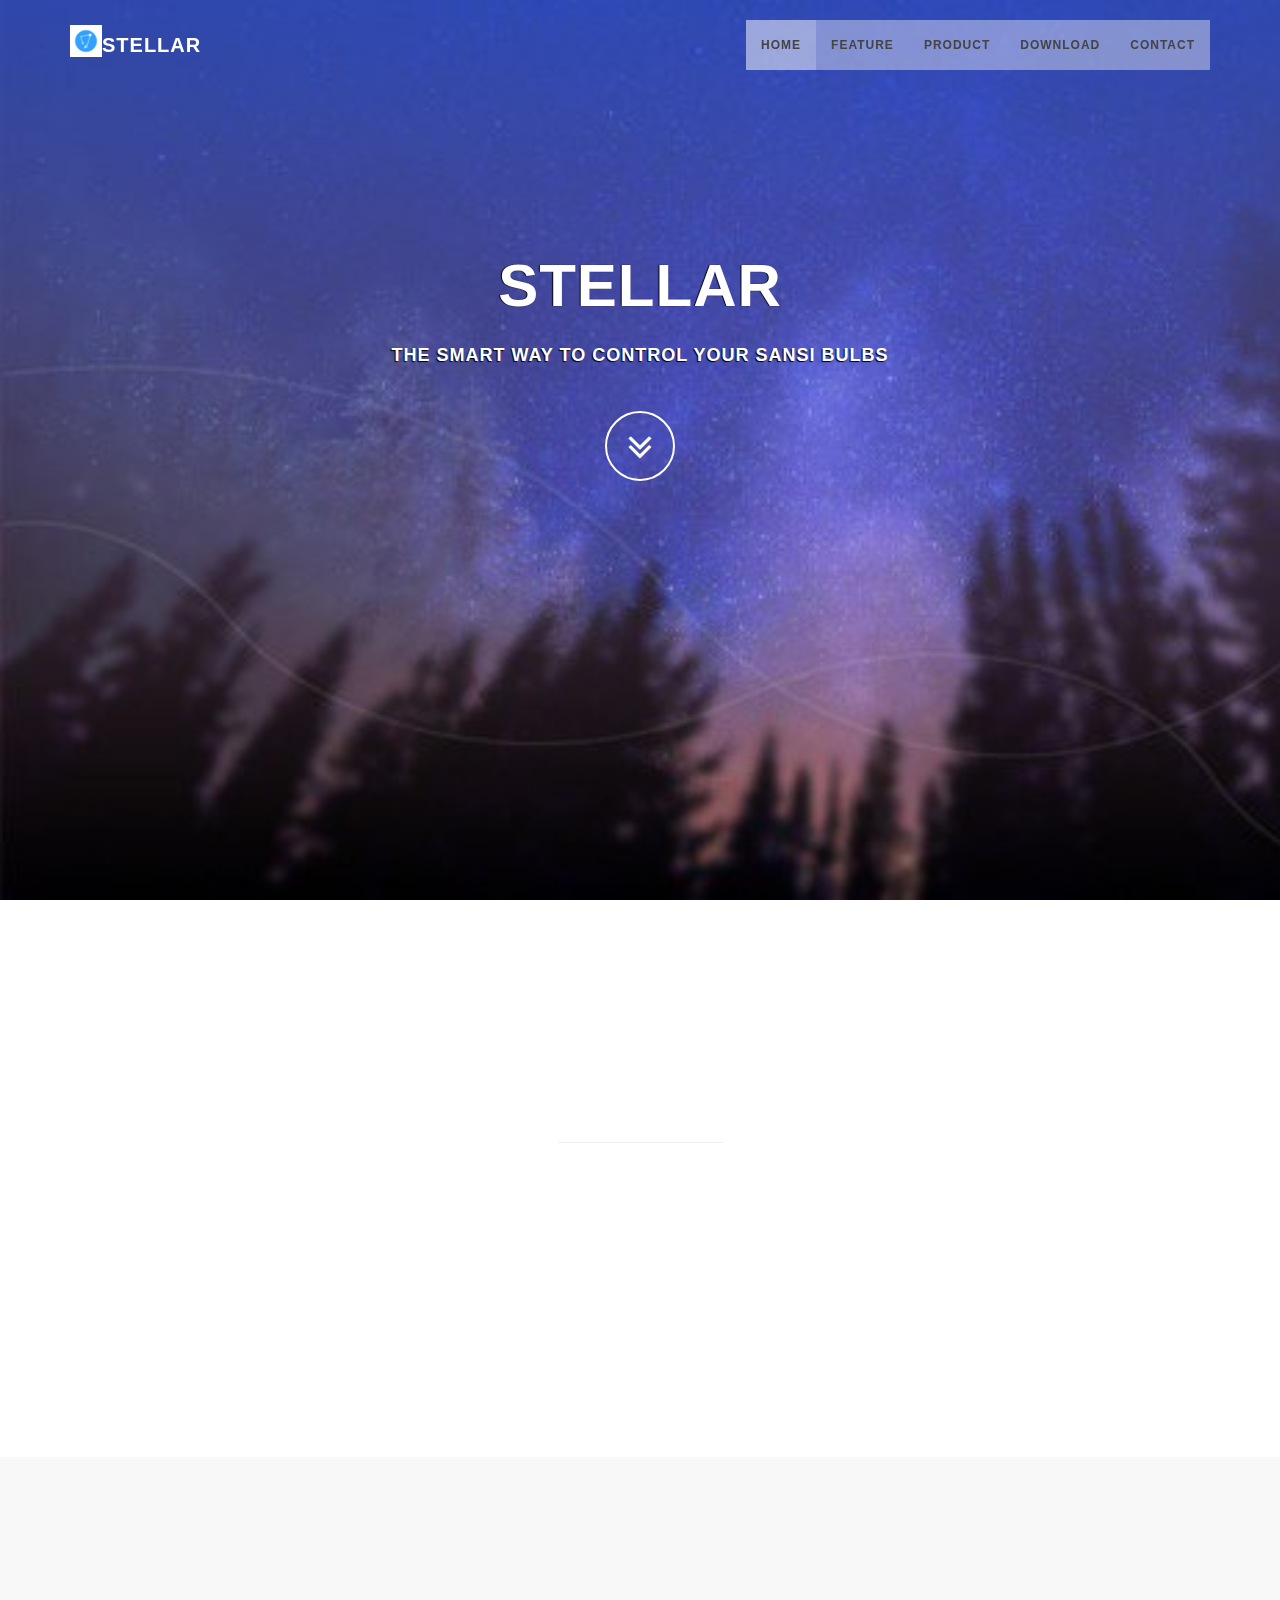
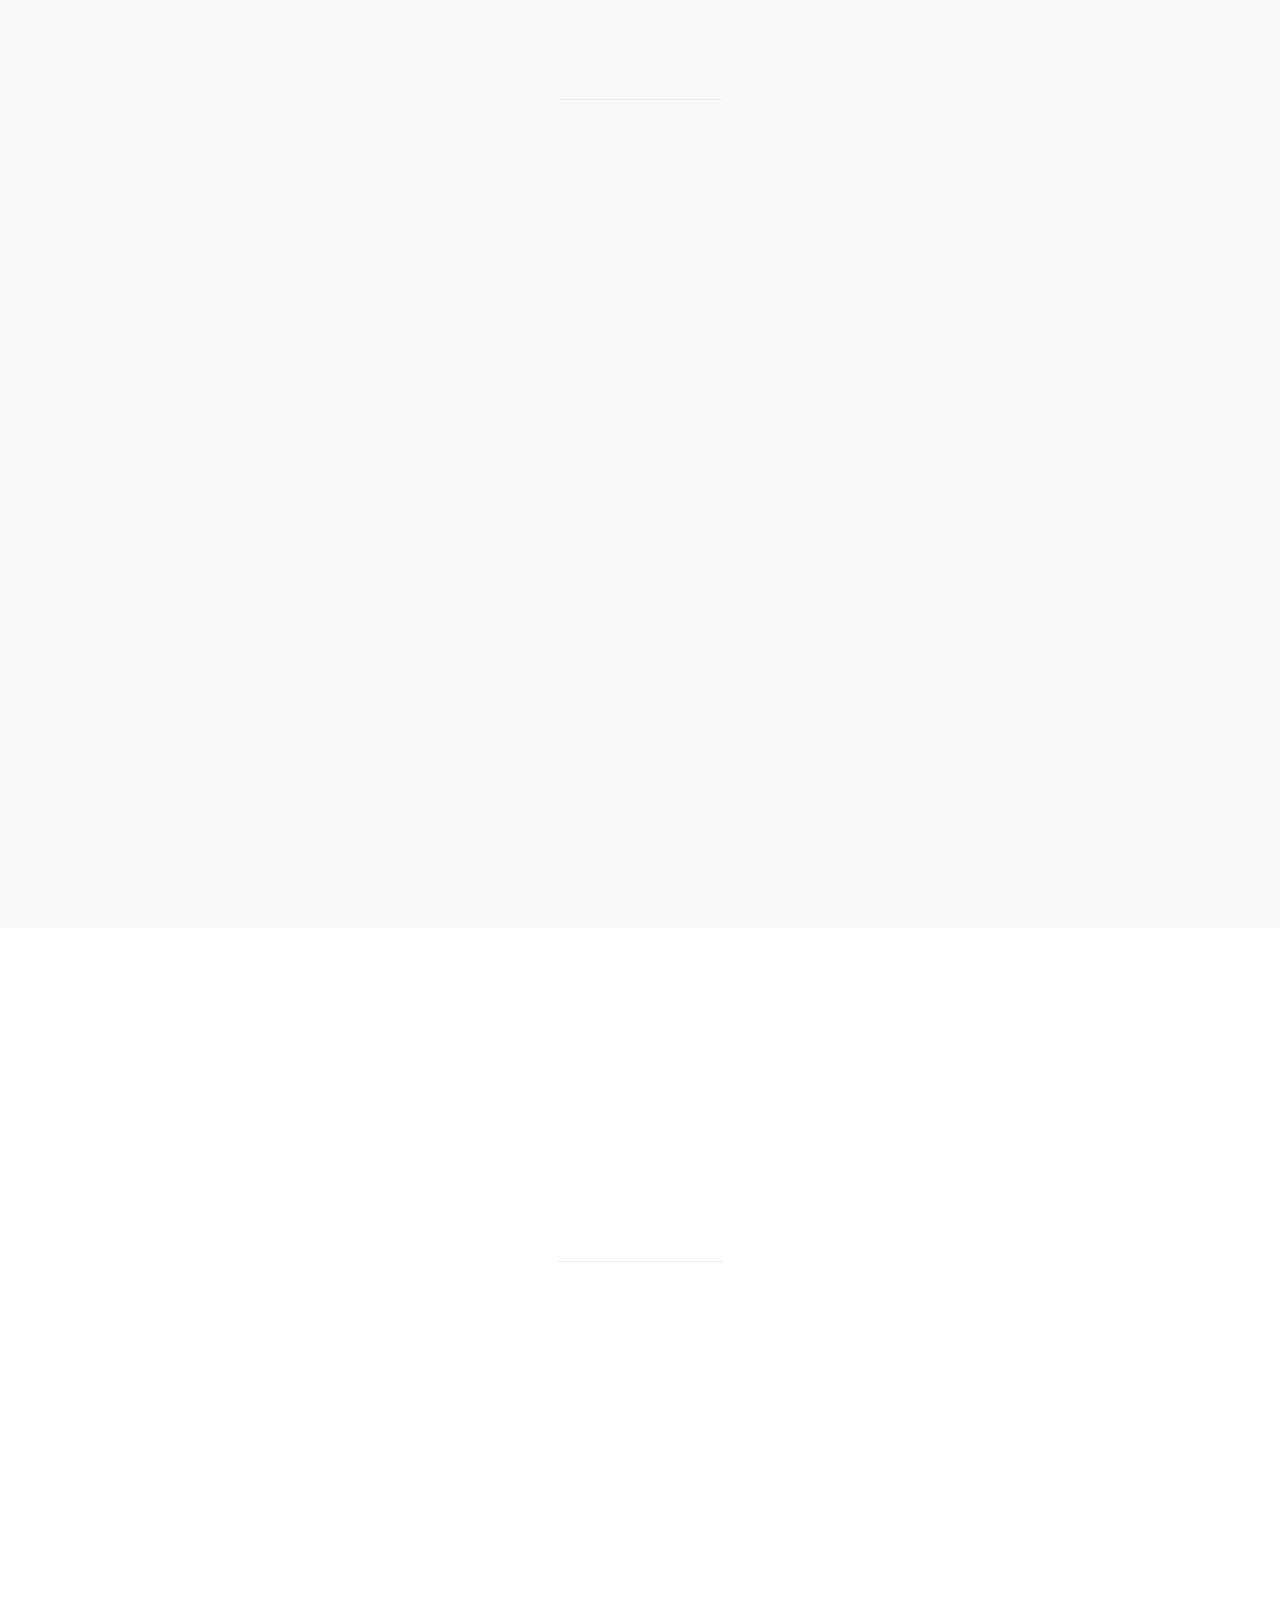
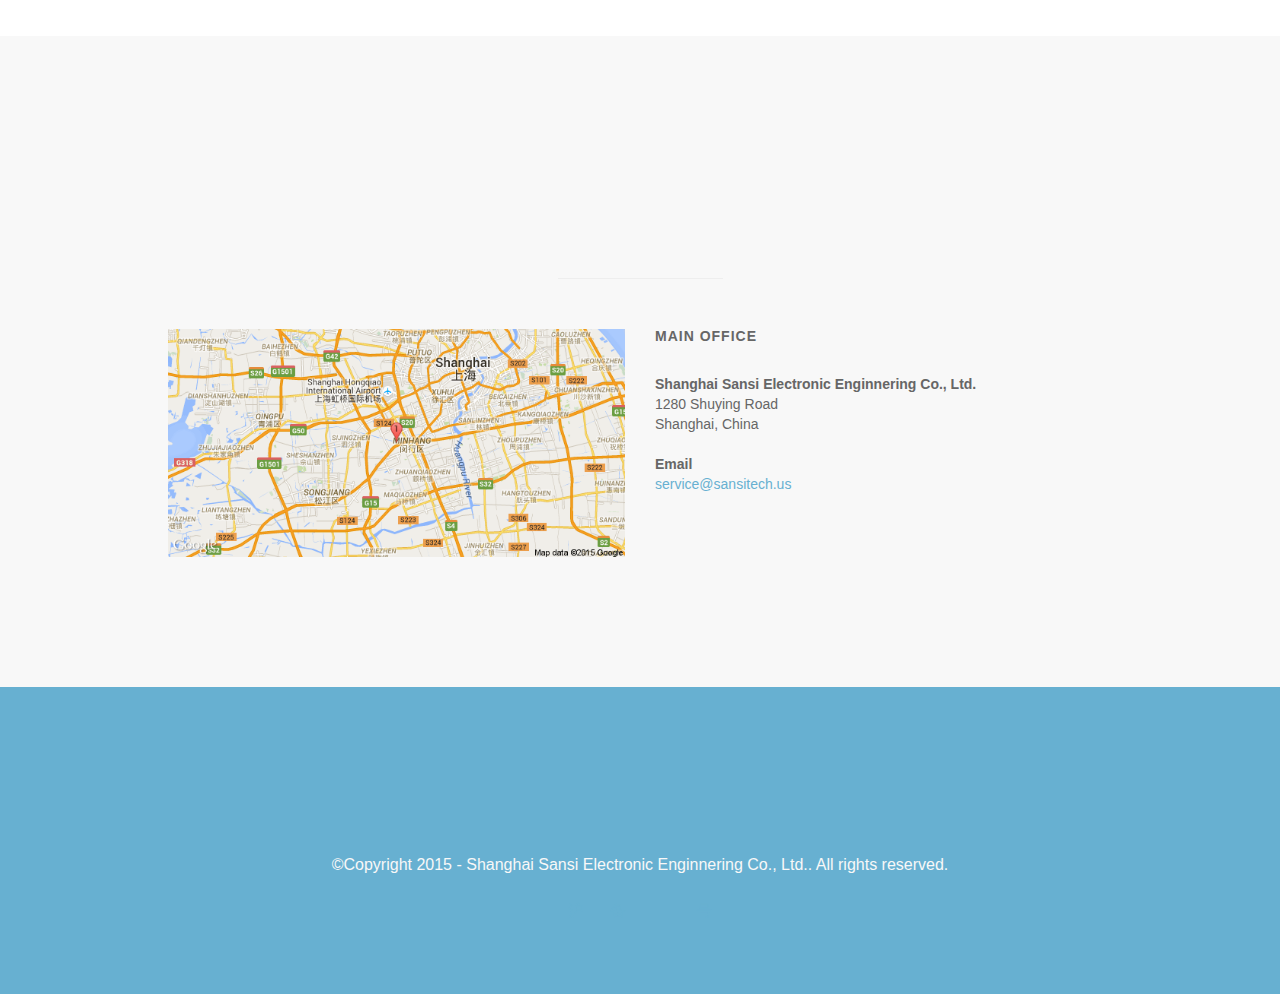
==== commit dcbed0e3: "按照管局要求悬挂备案号沪ICP备20016511号和添加工信部超链接https://beian.miit.gov.cn" ====
--- a/index.html
+++ b/index.html
@@ -405,6 +405,7 @@
                         </div>
                     </div>
                     <p>&copy;Copyright 2015 - Shanghai Sansi Electronic Enginnering Co., Ltd.. All rights reserved.</p>
+                    <p><a href="https://beian.miit.gov.cn" target="_blank">沪ICP备20016511号</a></p>
                 </div>
             </div>
         </div>
@@ -424,4 +425,4 @@
     <!-- 16 KB -->
 </body>
 
-</html>+</html>
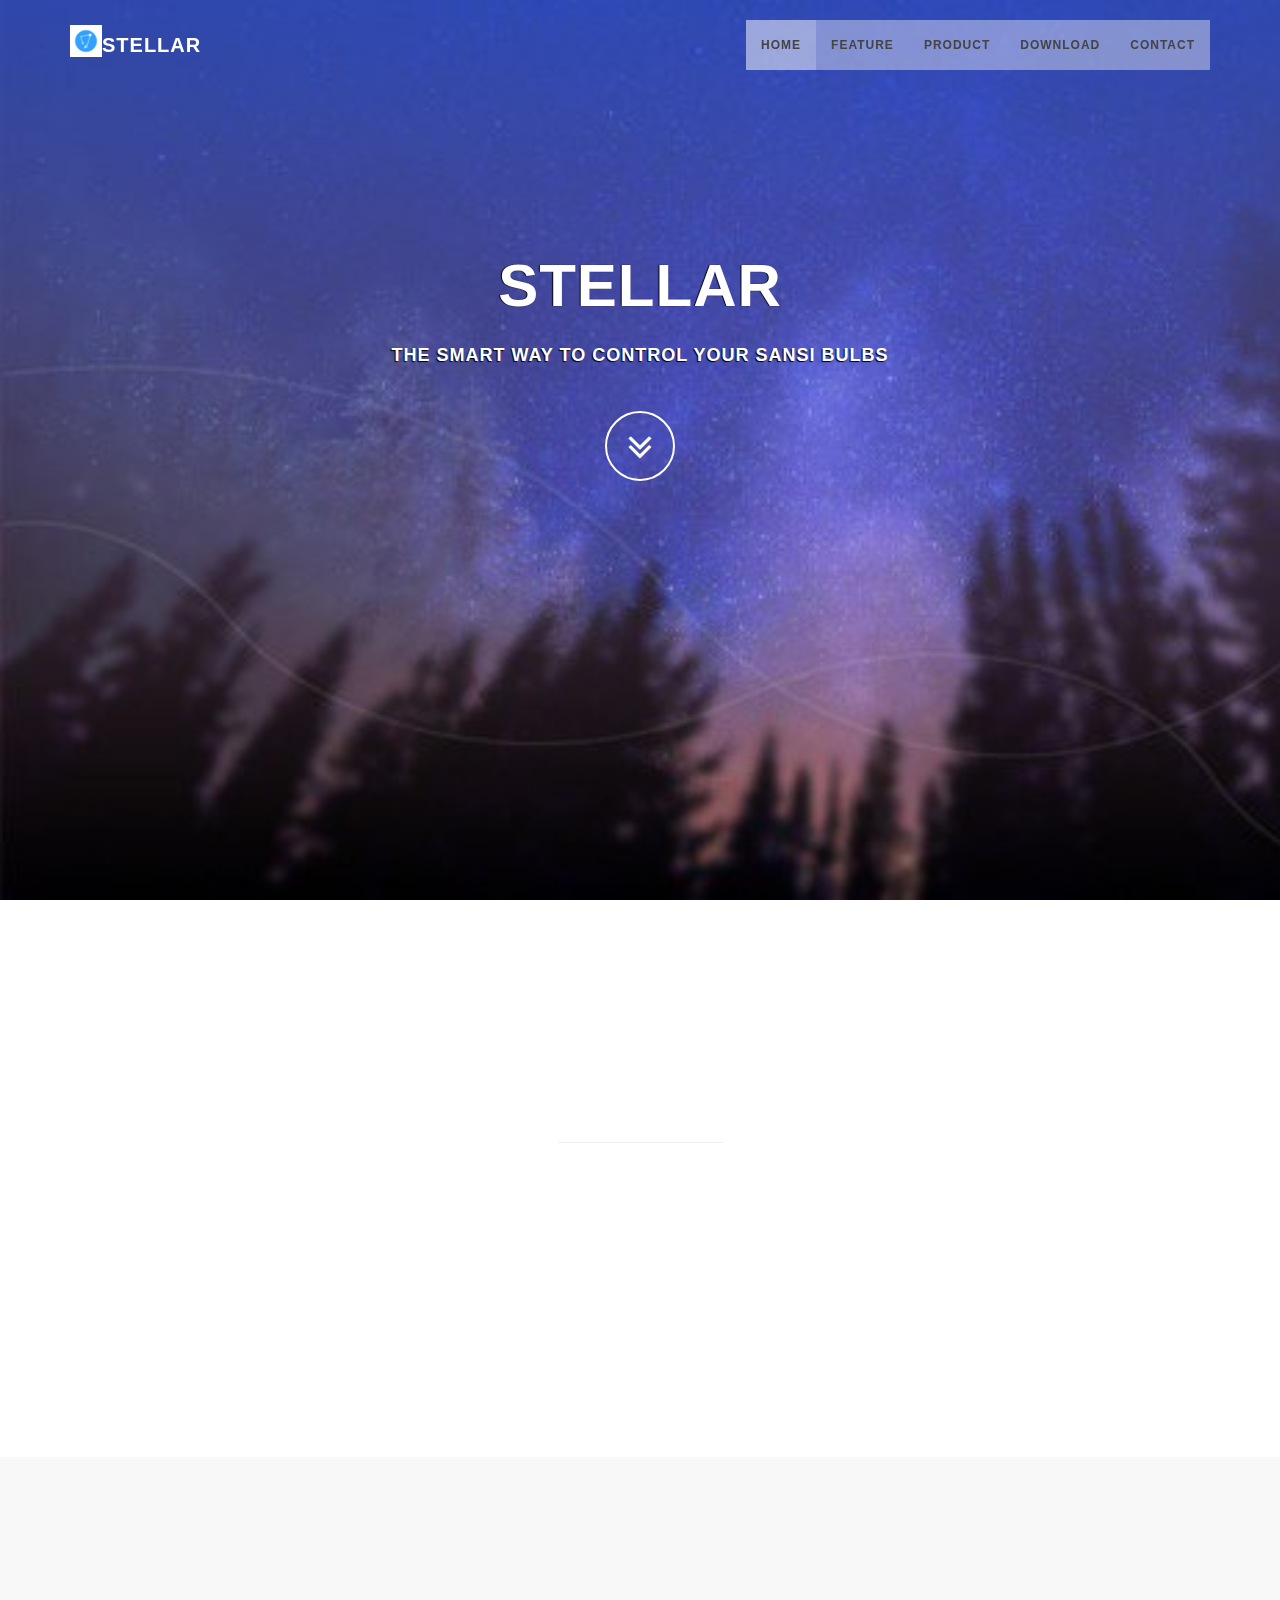
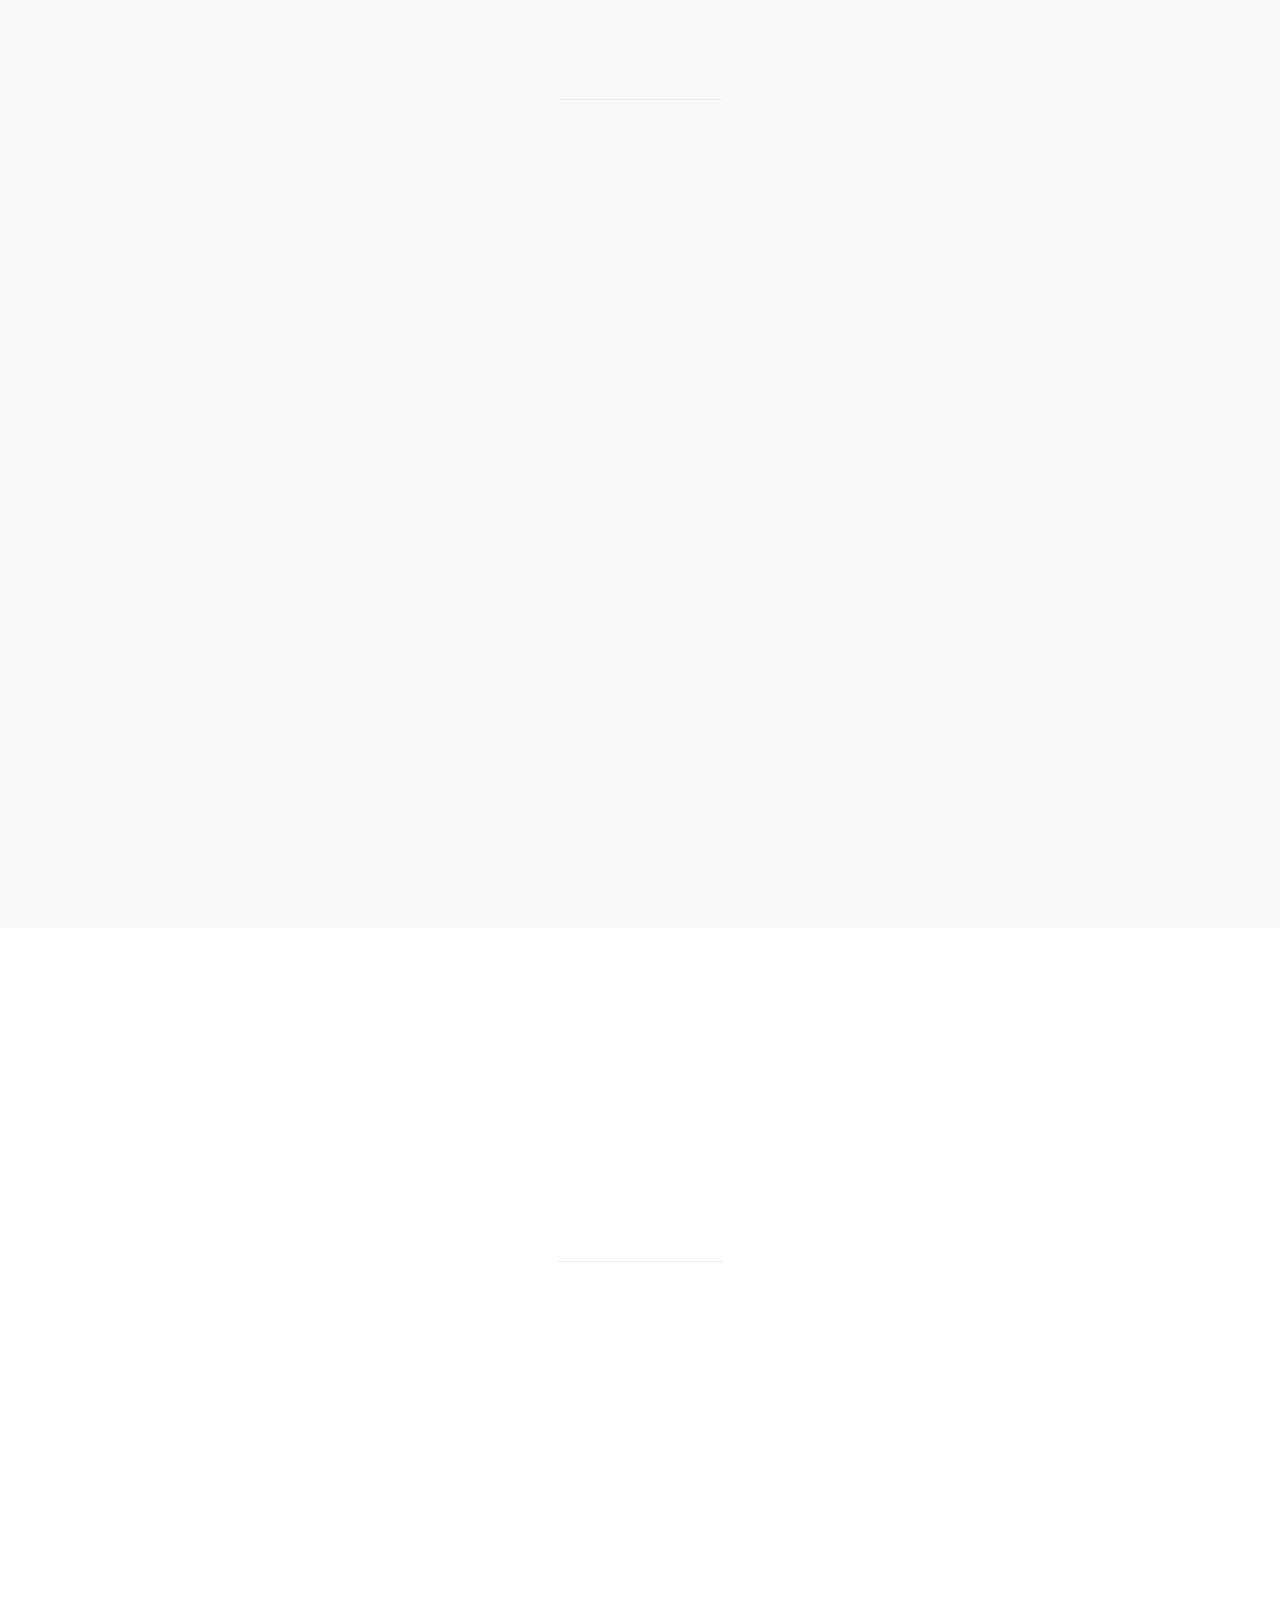
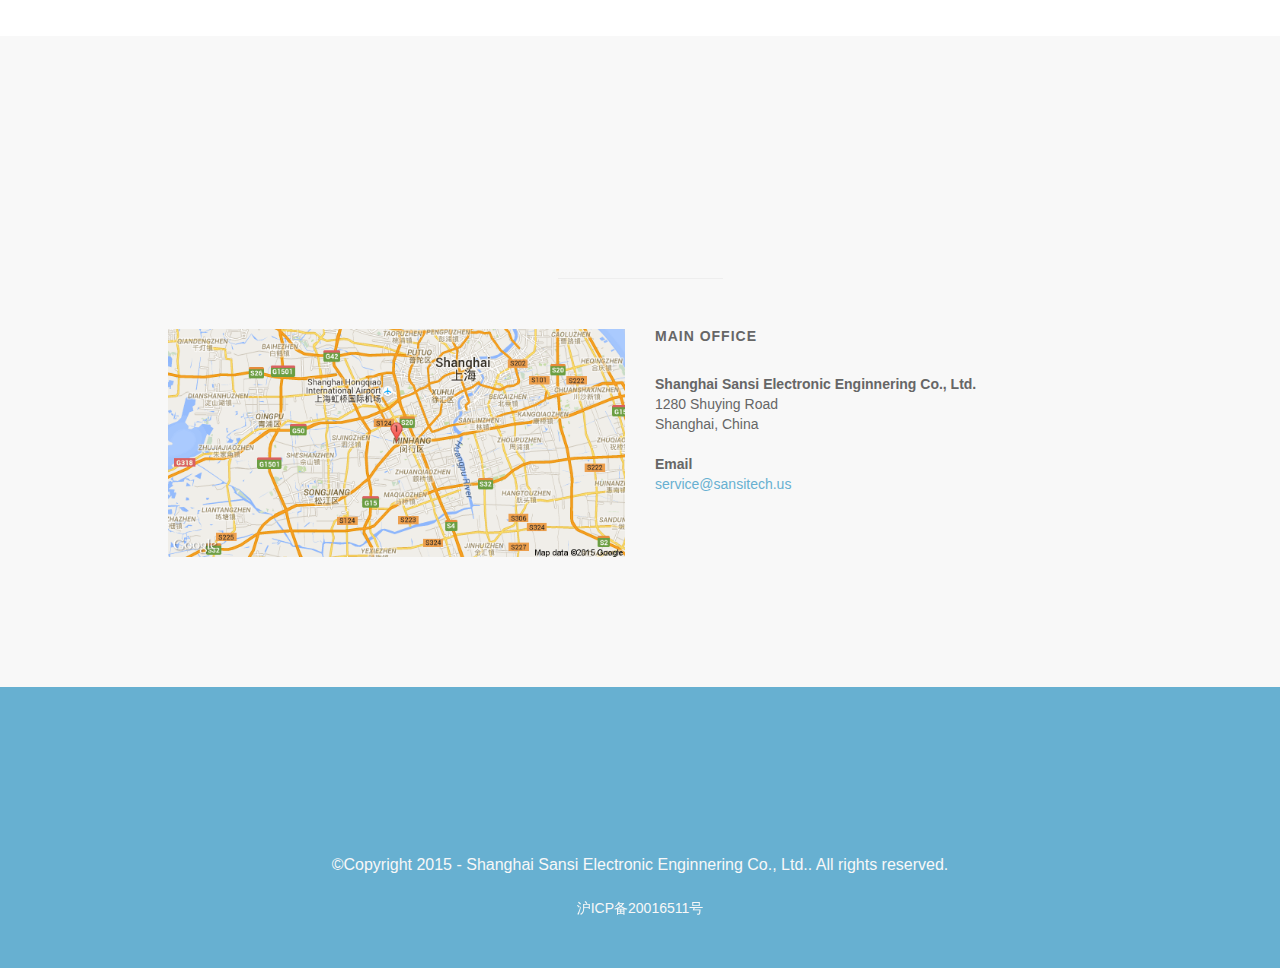
==== commit f845cfe2: "fix(color): 更新备案号颜色" ====
--- a/index.html
+++ b/index.html
@@ -405,7 +405,7 @@
                         </div>
                     </div>
                     <p>&copy;Copyright 2015 - Shanghai Sansi Electronic Enginnering Co., Ltd.. All rights reserved.</p>
-                    <p><a href="https://beian.miit.gov.cn" target="_blank">沪ICP备20016511号</a></p>
+                    <a style="color: #f8f8f8;" href="https://beian.miit.gov.cn" target="_blank">沪ICP备20016511号</a>
                 </div>
             </div>
         </div>
